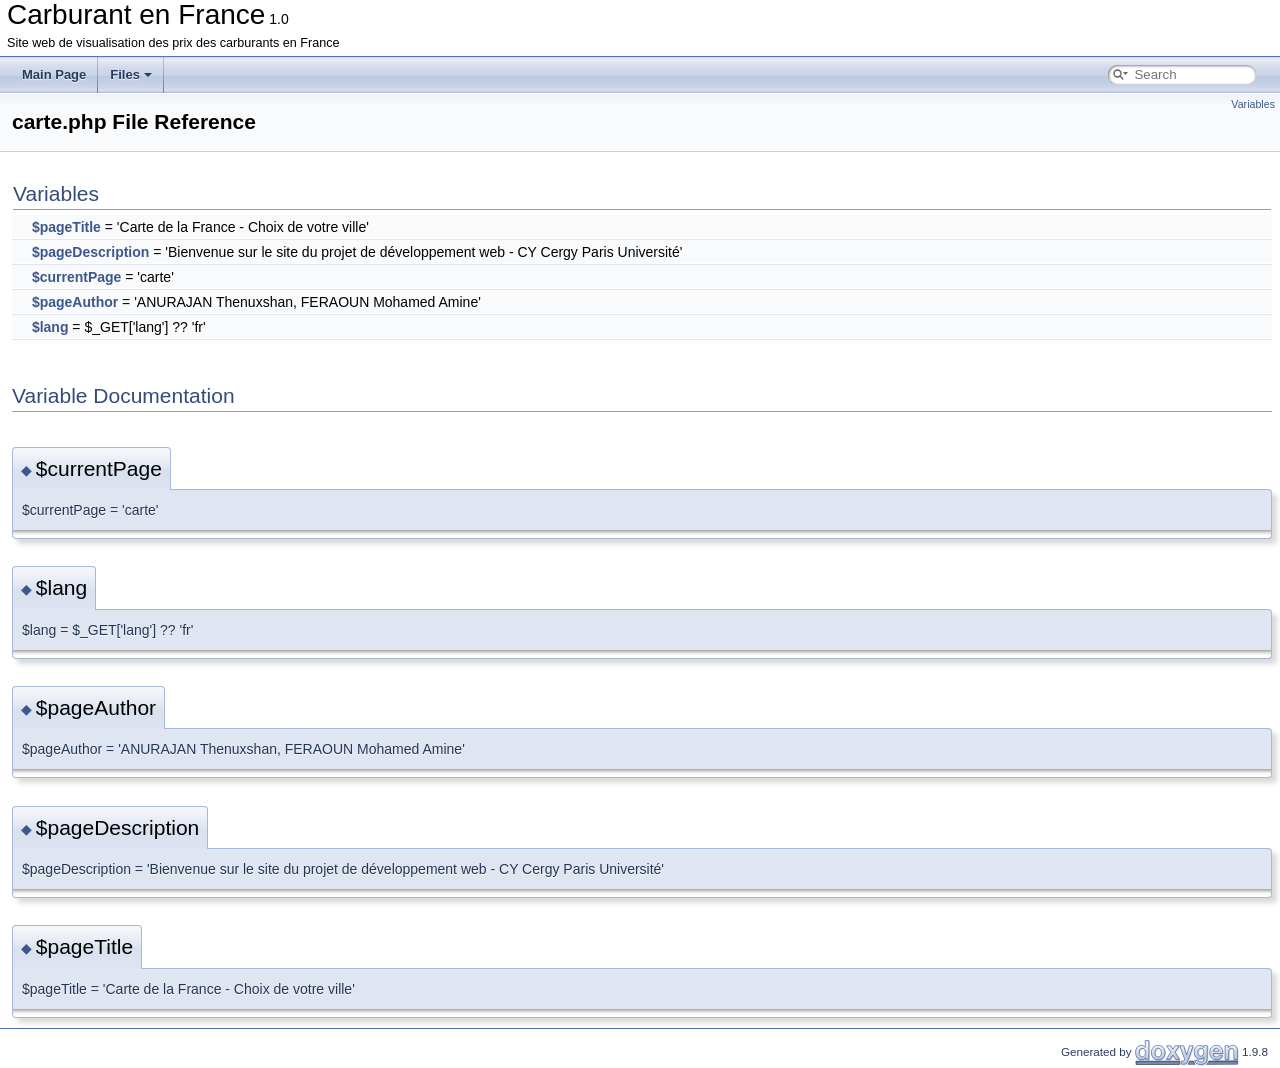
==== doc/carte_8php.html @ c93534cd "l'api de carburant a ete ajoute" ====
<!DOCTYPE html PUBLIC "-//W3C//DTD XHTML 1.0 Transitional//EN" "https://www.w3.org/TR/xhtml1/DTD/xhtml1-transitional.dtd">
<html xmlns="http://www.w3.org/1999/xhtml" lang="en-US">
<head>
<meta http-equiv="Content-Type" content="text/xhtml;charset=UTF-8"/>
<meta http-equiv="X-UA-Compatible" content="IE=11"/>
<meta name="generator" content="Doxygen 1.9.8"/>
<meta name="viewport" content="width=device-width, initial-scale=1"/>
<title>Carburant en France: carte.php File Reference</title>
<link href="tabs.css" rel="stylesheet" type="text/css"/>
<script type="text/javascript" src="jquery.js"></script>
<script type="text/javascript" src="dynsections.js"></script>
<link href="search/search.css" rel="stylesheet" type="text/css"/>
<script type="text/javascript" src="search/searchdata.js"></script>
<script type="text/javascript" src="search/search.js"></script>
<link href="doxygen.css" rel="stylesheet" type="text/css" />
</head>
<body>
<div id="top"><!-- do not remove this div, it is closed by doxygen! -->
<div id="titlearea">
<table cellspacing="0" cellpadding="0">
 <tbody>
 <tr id="projectrow">
  <td id="projectalign">
   <div id="projectname">Carburant en France<span id="projectnumber">&#160;1.0</span>
   </div>
   <div id="projectbrief">Site web de visualisation des prix des carburants en France</div>
  </td>
 </tr>
 </tbody>
</table>
</div>
<!-- end header part -->
<!-- Generated by Doxygen 1.9.8 -->
<script type="text/javascript">
/* @license magnet:?xt=urn:btih:d3d9a9a6595521f9666a5e94cc830dab83b65699&amp;dn=expat.txt MIT */
var searchBox = new SearchBox("searchBox", "search/",'.html');
/* @license-end */
</script>
<script type="text/javascript" src="menudata.js"></script>
<script type="text/javascript" src="menu.js"></script>
<script type="text/javascript">
/* @license magnet:?xt=urn:btih:d3d9a9a6595521f9666a5e94cc830dab83b65699&amp;dn=expat.txt MIT */
$(function() {
  initMenu('',true,false,'search.php','Search');
  $(document).ready(function() { init_search(); });
});
/* @license-end */
</script>
<div id="main-nav"></div>
<!-- window showing the filter options -->
<div id="MSearchSelectWindow"
     onmouseover="return searchBox.OnSearchSelectShow()"
     onmouseout="return searchBox.OnSearchSelectHide()"
     onkeydown="return searchBox.OnSearchSelectKey(event)">
</div>

<!-- iframe showing the search results (closed by default) -->
<div id="MSearchResultsWindow">
<div id="MSearchResults">
<div class="SRPage">
<div id="SRIndex">
<div id="SRResults"></div>
<div class="SRStatus" id="Loading">Loading...</div>
<div class="SRStatus" id="Searching">Searching...</div>
<div class="SRStatus" id="NoMatches">No Matches</div>
</div>
</div>
</div>
</div>

</div><!-- top -->
<div class="header">
  <div class="summary">
<a href="#var-members">Variables</a>  </div>
  <div class="headertitle"><div class="title">carte.php File Reference</div></div>
</div><!--header-->
<div class="contents">
<table class="memberdecls">
<tr class="heading"><td colspan="2"><h2 class="groupheader"><a id="var-members" name="var-members"></a>
Variables</h2></td></tr>
<tr class="memitem:a3a19a3c439125b55fcedd6bb5dbabdcb" id="r_a3a19a3c439125b55fcedd6bb5dbabdcb"><td class="memItemLeft" align="right" valign="top">&#160;</td><td class="memItemRight" valign="bottom"><a class="el" href="carte_8php.html#a3a19a3c439125b55fcedd6bb5dbabdcb">$pageTitle</a> = 'Carte de la France - Choix de votre ville'</td></tr>
<tr class="separator:a3a19a3c439125b55fcedd6bb5dbabdcb"><td class="memSeparator" colspan="2">&#160;</td></tr>
<tr class="memitem:ad99e553417ef14ff3eeffa7d69447823" id="r_ad99e553417ef14ff3eeffa7d69447823"><td class="memItemLeft" align="right" valign="top">&#160;</td><td class="memItemRight" valign="bottom"><a class="el" href="carte_8php.html#ad99e553417ef14ff3eeffa7d69447823">$pageDescription</a> = 'Bienvenue sur le site du projet de développement web - CY Cergy Paris Université'</td></tr>
<tr class="separator:ad99e553417ef14ff3eeffa7d69447823"><td class="memSeparator" colspan="2">&#160;</td></tr>
<tr class="memitem:af64cef3e8e7fe1dc79ff3293c12fb4cb" id="r_af64cef3e8e7fe1dc79ff3293c12fb4cb"><td class="memItemLeft" align="right" valign="top">&#160;</td><td class="memItemRight" valign="bottom"><a class="el" href="carte_8php.html#af64cef3e8e7fe1dc79ff3293c12fb4cb">$currentPage</a> = 'carte'</td></tr>
<tr class="separator:af64cef3e8e7fe1dc79ff3293c12fb4cb"><td class="memSeparator" colspan="2">&#160;</td></tr>
<tr class="memitem:a8e0230cd6dd7430c7016dd91d5f938b5" id="r_a8e0230cd6dd7430c7016dd91d5f938b5"><td class="memItemLeft" align="right" valign="top">&#160;</td><td class="memItemRight" valign="bottom"><a class="el" href="carte_8php.html#a8e0230cd6dd7430c7016dd91d5f938b5">$pageAuthor</a> = 'ANURAJAN Thenuxshan, FERAOUN Mohamed Amine'</td></tr>
<tr class="separator:a8e0230cd6dd7430c7016dd91d5f938b5"><td class="memSeparator" colspan="2">&#160;</td></tr>
<tr class="memitem:a7714b111b644017933931ec69a154102" id="r_a7714b111b644017933931ec69a154102"><td class="memItemLeft" align="right" valign="top">&#160;</td><td class="memItemRight" valign="bottom"><a class="el" href="carte_8php.html#a7714b111b644017933931ec69a154102">$lang</a> = $_GET['lang'] ?? 'fr'</td></tr>
<tr class="separator:a7714b111b644017933931ec69a154102"><td class="memSeparator" colspan="2">&#160;</td></tr>
</table>
<h2 class="groupheader">Variable Documentation</h2>
<a id="af64cef3e8e7fe1dc79ff3293c12fb4cb" name="af64cef3e8e7fe1dc79ff3293c12fb4cb"></a>
<h2 class="memtitle"><span class="permalink"><a href="#af64cef3e8e7fe1dc79ff3293c12fb4cb">&#9670;&#160;</a></span>$currentPage</h2>

<div class="memitem">
<div class="memproto">
      <table class="memname">
        <tr>
          <td class="memname">$currentPage = 'carte'</td>
        </tr>
      </table>
</div><div class="memdoc">

</div>
</div>
<a id="a7714b111b644017933931ec69a154102" name="a7714b111b644017933931ec69a154102"></a>
<h2 class="memtitle"><span class="permalink"><a href="#a7714b111b644017933931ec69a154102">&#9670;&#160;</a></span>$lang</h2>

<div class="memitem">
<div class="memproto">
      <table class="memname">
        <tr>
          <td class="memname">$lang = $_GET['lang'] ?? 'fr'</td>
        </tr>
      </table>
</div><div class="memdoc">

</div>
</div>
<a id="a8e0230cd6dd7430c7016dd91d5f938b5" name="a8e0230cd6dd7430c7016dd91d5f938b5"></a>
<h2 class="memtitle"><span class="permalink"><a href="#a8e0230cd6dd7430c7016dd91d5f938b5">&#9670;&#160;</a></span>$pageAuthor</h2>

<div class="memitem">
<div class="memproto">
      <table class="memname">
        <tr>
          <td class="memname">$pageAuthor = 'ANURAJAN Thenuxshan, FERAOUN Mohamed Amine'</td>
        </tr>
      </table>
</div><div class="memdoc">

</div>
</div>
<a id="ad99e553417ef14ff3eeffa7d69447823" name="ad99e553417ef14ff3eeffa7d69447823"></a>
<h2 class="memtitle"><span class="permalink"><a href="#ad99e553417ef14ff3eeffa7d69447823">&#9670;&#160;</a></span>$pageDescription</h2>

<div class="memitem">
<div class="memproto">
      <table class="memname">
        <tr>
          <td class="memname">$pageDescription = 'Bienvenue sur le site du projet de développement web - CY Cergy Paris Université'</td>
        </tr>
      </table>
</div><div class="memdoc">

</div>
</div>
<a id="a3a19a3c439125b55fcedd6bb5dbabdcb" name="a3a19a3c439125b55fcedd6bb5dbabdcb"></a>
<h2 class="memtitle"><span class="permalink"><a href="#a3a19a3c439125b55fcedd6bb5dbabdcb">&#9670;&#160;</a></span>$pageTitle</h2>

<div class="memitem">
<div class="memproto">
      <table class="memname">
        <tr>
          <td class="memname">$pageTitle = 'Carte de la France - Choix de votre ville'</td>
        </tr>
      </table>
</div><div class="memdoc">

</div>
</div>
</div><!-- contents -->
<!-- start footer part -->
<hr class="footer"/><address class="footer"><small>
Generated by&#160;<a href="https://www.doxygen.org/index.html"><img class="footer" src="doxygen.svg" width="104" height="31" alt="doxygen"/></a> 1.9.8
</small></address>
</body>
</html>
---- doc/tabs.css ----
.sm{position:relative;z-index:9999}.sm,.sm ul,.sm li{display:block;list-style:none;margin:0;padding:0;line-height:normal;direction:ltr;text-align:left;-webkit-tap-highlight-color:rgba(0,0,0,0)}.sm-rtl,.sm-rtl ul,.sm-rtl li{direction:rtl;text-align:right}.sm>li>h1,.sm>li>h2,.sm>li>h3,.sm>li>h4,.sm>li>h5,.sm>li>h6{margin:0;padding:0}.sm ul{display:none}.sm li,.sm a{position:relative}.sm a{display:block}.sm a.disabled{cursor:not-allowed}.sm:after{content:"\00a0";display:block;height:0;font:0px/0 serif;clear:both;visibility:hidden;overflow:hidden}.sm,.sm *,.sm *:before,.sm *:after{-moz-box-sizing:border-box;-webkit-box-sizing:border-box;box-sizing:border-box}.main-menu-btn{position:relative;display:inline-block;width:36px;height:36px;text-indent:36px;margin-left:8px;white-space:nowrap;overflow:hidden;cursor:pointer;-webkit-tap-highlight-color:rgba(0,0,0,0)}.main-menu-btn-icon,.main-menu-btn-icon:before,.main-menu-btn-icon:after{position:absolute;top:50%;left:2px;height:2px;width:24px;background:var(--nav-menu-button-color);-webkit-transition:all 0.25s;transition:all 0.25s}.main-menu-btn-icon:before{content:'';top:-7px;left:0}.main-menu-btn-icon:after{content:'';top:7px;left:0}#main-menu-state:checked~.main-menu-btn .main-menu-btn-icon{height:0}#main-menu-state:checked~.main-menu-btn .main-menu-btn-icon:before{top:0;-webkit-transform:rotate(-45deg);transform:rotate(-45deg)}#main-menu-state:checked~.main-menu-btn .main-menu-btn-icon:after{top:0;-webkit-transform:rotate(45deg);transform:rotate(45deg)}#main-menu-state{position:absolute;width:1px;height:1px;margin:-1px;border:0;padding:0;overflow:hidden;clip:rect(1px, 1px, 1px, 1px)}#main-menu-state:not(:checked)~#main-menu{display:none}#main-menu-state:checked~#main-menu{display:block}@media (min-width: 768px){.main-menu-btn{position:absolute;top:-99999px}#main-menu-state:not(:checked)~#main-menu{display:block}}.sm-dox{background-image:var(--nav-gradient-image)}.sm-dox a,.sm-dox a:focus,.sm-dox a:hover,.sm-dox a:active{padding:0px 12px;padding-right:43px;font-family:var(--font-family-nav);font-size:13px;font-weight:bold;line-height:36px;text-decoration:none;text-shadow:var(--nav-text-normal-shadow);color:var(--nav-text-normal-color);outline:none}.sm-dox a:hover{background-image:var(--nav-gradient-active-image);background-repeat:repeat-x;color:var(--nav-text-hover-color);text-shadow:var(--nav-text-hover-shadow)}.sm-dox a.current{color:#D23600}.sm-dox a.disabled{color:#bbb}.sm-dox a span.sub-arrow{position:absolute;top:50%;margin-top:-14px;left:auto;right:3px;width:28px;height:28px;overflow:hidden;font:bold 12px/28px monospace !important;text-align:center;text-shadow:none;background:var(--nav-menu-toggle-color);border-radius:5px}.sm-dox a span.sub-arrow:before{display:block;content:'+'}.sm-dox a.highlighted span.sub-arrow:before{display:block;content:'-'}.sm-dox>li:first-child>a,.sm-dox>li:first-child>:not(ul) a{border-radius:5px 5px 0 0}.sm-dox>li:last-child>a,.sm-dox>li:last-child>*:not(ul) a,.sm-dox>li:last-child>ul,.sm-dox>li:last-child>ul>li:last-child>a,.sm-dox>li:last-child>ul>li:last-child>*:not(ul) a,.sm-dox>li:last-child>ul>li:last-child>ul,.sm-dox>li:last-child>ul>li:last-child>ul>li:last-child>a,.sm-dox>li:last-child>ul>li:last-child>ul>li:last-child>*:not(ul) a,.sm-dox>li:last-child>ul>li:last-child>ul>li:last-child>ul,.sm-dox>li:last-child>ul>li:last-child>ul>li:last-child>ul>li:last-child>a,.sm-dox>li:last-child>ul>li:last-child>ul>li:last-child>ul>li:last-child>*:not(ul) a,.sm-dox>li:last-child>ul>li:last-child>ul>li:last-child>ul>li:last-child>ul,.sm-dox>li:last-child>ul>li:last-child>ul>li:last-child>ul>li:last-child>ul>li:last-child>a,.sm-dox>li:last-child>ul>li:last-child>ul>li:last-child>ul>li:last-child>ul>li:last-child>*:not(ul) a,.sm-dox>li:last-child>ul>li:last-child>ul>li:last-child>ul>li:last-child>ul>li:last-child>ul{border-radius:0 0 5px 5px}.sm-dox>li:last-child>a.highlighted,.sm-dox>li:last-child>*:not(ul) a.highlighted,.sm-dox>li:last-child>ul>li:last-child>a.highlighted,.sm-dox>li:last-child>ul>li:last-child>*:not(ul) a.highlighted,.sm-dox>li:last-child>ul>li:last-child>ul>li:last-child>a.highlighted,.sm-dox>li:last-child>ul>li:last-child>ul>li:last-child>*:not(ul) a.highlighted,.sm-dox>li:last-child>ul>li:last-child>ul>li:last-child>ul>li:last-child>a.highlighted,.sm-dox>li:last-child>ul>li:last-child>ul>li:last-child>ul>li:last-child>*:not(ul) a.highlighted,.sm-dox>li:last-child>ul>li:last-child>ul>li:last-child>ul>li:last-child>ul>li:last-child>a.highlighted,.sm-dox>li:last-child>ul>li:last-child>ul>li:last-child>ul>li:last-child>ul>li:last-child>*:not(ul) a.highlighted{border-radius:0}.sm-dox ul{background:var(--nav-menu-background-color)}.sm-dox ul a,.sm-dox ul a:focus,.sm-dox ul a:hover,.sm-dox ul a:active{font-size:12px;border-left:8px solid transparent;line-height:36px;text-shadow:none;background-color:var(--nav-menu-background-color);background-image:none}.sm-dox ul a:hover{background-image:var(--nav-gradient-active-image);background-repeat:repeat-x;color:var(--nav-text-hover-color);text-shadow:0px 1px 1px #000}.sm-dox ul ul a,.sm-dox ul ul a:hover,.sm-dox ul ul a:focus,.sm-dox ul ul a:active{border-left:16px solid transparent}.sm-dox ul ul ul a,.sm-dox ul ul ul a:hover,.sm-dox ul ul ul a:focus,.sm-dox ul ul ul a:active{border-left:24px solid transparent}.sm-dox ul ul ul ul a,.sm-dox ul ul ul ul a:hover,.sm-dox ul ul ul ul a:focus,.sm-dox ul ul ul ul a:active{border-left:32px solid transparent}.sm-dox ul ul ul ul ul a,.sm-dox ul ul ul ul ul a:hover,.sm-dox ul ul ul ul ul a:focus,.sm-dox ul ul ul ul ul a:active{border-left:40px solid transparent}@media (min-width: 768px){.sm-dox ul{position:absolute;width:12em}.sm-dox li{float:left}.sm-dox.sm-rtl li{float:right}.sm-dox ul li,.sm-dox.sm-rtl ul li,.sm-dox.sm-vertical li{float:none}.sm-dox a{white-space:nowrap}.sm-dox ul a,.sm-dox.sm-vertical a{white-space:normal}.sm-dox .sm-nowrap>li>a,.sm-dox .sm-nowrap>li>:not(ul) a{white-space:nowrap}.sm-dox{padding:0 10px;background-image:var(--nav-gradient-image);line-height:36px}.sm-dox a span.sub-arrow{top:50%;margin-top:-2px;right:12px;width:0;height:0;border-width:4px;border-style:solid dashed dashed dashed;border-color:var(--nav-text-normal-color) transparent transparent transparent;background:transparent;border-radius:0}.sm-dox a,.sm-dox a:focus,.sm-dox a:active,.sm-dox a:hover,.sm-dox a.highlighted{padding:0px 12px;background-image:var(--nav-separator-image);background-repeat:no-repeat;background-position:right;border-radius:0 !important}.sm-dox a:hover{background-image:var(--nav-gradient-active-image);background-repeat:repeat-x;color:var(--nav-text-hover-color);text-shadow:var(--nav-text-hover-shadow)}.sm-dox a:hover span.sub-arrow{border-color:var(--nav-text-hover-color) transparent transparent transparent}.sm-dox a.has-submenu{padding-right:24px}.sm-dox li{border-top:0}.sm-dox>li>ul:before,.sm-dox>li>ul:after{content:'';position:absolute;top:-18px;left:30px;width:0;height:0;overflow:hidden;border-width:9px;border-style:dashed dashed solid dashed;border-color:transparent transparent #bbb transparent}.sm-dox>li>ul:after{top:-16px;left:31px;border-width:8px;border-color:transparent transparent var(--nav-menu-background-color) transparent}.sm-dox ul{border:1px solid #bbb;padding:5px 0;background:var(--nav-menu-background-color);border-radius:5px !important;box-shadow:0 5px 9px rgba(0,0,0,0.2)}.sm-dox ul a span.sub-arrow{right:8px;top:50%;margin-top:-5px;border-width:5px;border-color:transparent transparent transparent var(--nav-menu-foreground-color);border-style:dashed dashed dashed solid}.sm-dox ul a,.sm-dox ul a:hover,.sm-dox ul a:focus,.sm-dox ul a:active,.sm-dox ul a.highlighted{color:var(--nav-menu-foreground-color);background-image:none;border:0 !important;color:var(--nav-menu-foreground-color);background-image:none}.sm-dox ul a:hover{background-image:var(--nav-gradient-active-image);background-repeat:repeat-x;color:var(--nav-text-hover-color);text-shadow:var(--nav-text-hover-shadow)}.sm-dox ul a:hover span.sub-arrow{border-color:transparent transparent transparent var(--nav-text-hover-color)}.sm-dox span.scroll-up,.sm-dox span.scroll-down{position:absolute;display:none;visibility:hidden;overflow:hidden;background:var(--nav-menu-background-color);height:36px}.sm-dox span.scroll-up:hover,.sm-dox span.scroll-down:hover{background:#eee}.sm-dox span.scroll-up:hover span.scroll-up-arrow,.sm-dox span.scroll-up:hover span.scroll-down-arrow{border-color:transparent transparent #D23600 transparent}.sm-dox span.scroll-down:hover span.scroll-down-arrow{border-color:#D23600 transparent transparent transparent}.sm-dox span.scroll-up-arrow,.sm-dox span.scroll-down-arrow{position:absolute;top:0;left:50%;margin-left:-6px;width:0;height:0;overflow:hidden;border-width:6px;border-style:dashed dashed solid dashed;border-color:transparent transparent var(--nav-menu-foreground-color) transparent}.sm-dox span.scroll-down-arrow{top:8px;border-style:solid dashed dashed dashed;border-color:var(--nav-menu-foreground-color) transparent transparent transparent}.sm-dox.sm-rtl a.has-submenu{padding-right:12px;padding-left:24px}.sm-dox.sm-rtl a span.sub-arrow{right:auto;left:12px}.sm-dox.sm-rtl.sm-vertical a.has-submenu{padding:10px 20px}.sm-dox.sm-rtl.sm-vertical a span.sub-arrow{right:auto;left:8px;border-style:dashed solid dashed dashed;border-color:transparent #555 transparent transparent}.sm-dox.sm-rtl>li>ul:before{left:auto;right:30px}.sm-dox.sm-rtl>li>ul:after{left:auto;right:31px}.sm-dox.sm-rtl ul a.has-submenu{padding:10px 20px !important}.sm-dox.sm-rtl ul a span.sub-arrow{right:auto;left:8px;border-style:dashed solid dashed dashed;border-color:transparent #555 transparent transparent}.sm-dox.sm-vertical{padding:10px 0;border-radius:5px}.sm-dox.sm-vertical a{padding:10px 20px}.sm-dox.sm-vertical a:hover,.sm-dox.sm-vertical a:focus,.sm-dox.sm-vertical a:active,.sm-dox.sm-vertical a.highlighted{background:#fff}.sm-dox.sm-vertical a.disabled{background-image:var(--nav-gradient-image)}.sm-dox.sm-vertical a span.sub-arrow{right:8px;top:50%;margin-top:-5px;border-width:5px;border-style:dashed dashed dashed solid;border-color:transparent transparent transparent #555}.sm-dox.sm-vertical>li>ul:before,.sm-dox.sm-vertical>li>ul:after{display:none}.sm-dox.sm-vertical ul a{padding:10px 20px}.sm-dox.sm-vertical ul a:hover,.sm-dox.sm-vertical ul a:focus,.sm-dox.sm-vertical ul a:active,.sm-dox.sm-vertical ul a.highlighted{background:#eee}.sm-dox.sm-vertical ul a.disabled{background:var(--nav-menu-background-color)}}
---- doc/search/search.css ----
/*---------------- Search Box positioning */

#main-menu > li:last-child {
    /* This <li> object is the parent of the search bar */
    display: flex;
    justify-content: center;
    align-items: center;
    height: 36px;
    margin-right: 1em;
}

/*---------------- Search box styling */

.SRPage * {
    font-weight: normal;
    line-height: normal;
}

dark-mode-toggle {
    margin-left: 5px;
    display: flex;
    float: right;
}

#MSearchBox {
    display: inline-block;
    white-space : nowrap;
    background: var(--search-background-color);
    border-radius: 0.65em;
    box-shadow: var(--search-box-shadow);
    z-index: 102;
}

#MSearchBox .left {
    display: inline-block;
    vertical-align: middle;
    height: 1.4em;
}

#MSearchSelect {
    display: inline-block;
    vertical-align: middle;
    width: 20px;
    height: 19px;
    background-image: var(--search-magnification-select-image);
    margin: 0 0 0 0.3em;
    padding: 0;
}

#MSearchSelectExt {
    display: inline-block;
    vertical-align: middle;
    width: 10px;
    height: 19px;
    background-image: var(--search-magnification-image);
    margin: 0 0 0 0.5em;
    padding: 0;
}


#MSearchField {
    display: inline-block;
    vertical-align: middle;
    width: 7.5em;
    height: 19px;
    margin: 0 0.15em;
    padding: 0;
    line-height: 1em;
    border:none;
    color: var(--search-foreground-color);
    outline: none;
    font-family: var(--font-family-search);
    -webkit-border-radius: 0px;
    border-radius: 0px;
    background: none;
}

@media(hover: none) {
    /* to avoid zooming on iOS */
    #MSearchField {
        font-size: 16px;
    }
}

#MSearchBox .right {
    display: inline-block;
    vertical-align: middle;
    width: 1.4em;
    height: 1.4em;
}

#MSearchClose {
    display: none;
    font-size: inherit;
    background : none;
    border: none;
    margin: 0;
    padding: 0;
    outline: none;

}

#MSearchCloseImg {
    padding: 0.3em;
    margin: 0;
}

.MSearchBoxActive #MSearchField {
    color: var(--search-active-color);
}



/*---------------- Search filter selection */

#MSearchSelectWindow {
    display: none;
    position: absolute;
    left: 0; top: 0;
    border: 1px solid var(--search-filter-border-color);
    background-color: var(--search-filter-background-color);
    z-index: 10001;
    padding-top: 4px;
    padding-bottom: 4px;
    -moz-border-radius: 4px;
    -webkit-border-top-left-radius: 4px;
    -webkit-border-top-right-radius: 4px;
    -webkit-border-bottom-left-radius: 4px;
    -webkit-border-bottom-right-radius: 4px;
    -webkit-box-shadow: 5px 5px 5px rgba(0, 0, 0, 0.15);
}

.SelectItem {
    font: 8pt var(--font-family-search);
    padding-left:  2px;
    padding-right: 12px;
    border: 0px;
}

span.SelectionMark {
    margin-right: 4px;
    font-family: var(--font-family-monospace);
    outline-style: none;
    text-decoration: none;
}

a.SelectItem {
    display: block;
    outline-style: none;
    color: var(--search-filter-foreground-color);
    text-decoration: none;
    padding-left:   6px;
    padding-right: 12px;
}

a.SelectItem:focus,
a.SelectItem:active {
    color: var(--search-filter-foreground-color);
    outline-style: none;
    text-decoration: none;
}

a.SelectItem:hover {
    color: var(--search-filter-highlight-text-color);
    background-color: var(--search-filter-highlight-bg-color);
    outline-style: none;
    text-decoration: none;
    cursor: pointer;
    display: block;
}

/*---------------- Search results window */

iframe#MSearchResults {
    /*width: 60ex;*/
    height: 15em;
}

#MSearchResultsWindow {
    display: none;
    position: absolute;
    left: 0; top: 0;
    border: 1px solid var(--search-results-border-color);
    background-color: var(--search-results-background-color);
    z-index:10000;
    width: 300px;
    height: 400px;
    overflow: auto;
}

/* ----------------------------------- */


#SRIndex {
    clear:both; 
}

.SREntry {
    font-size: 10pt;
    padding-left: 1ex;
}

.SRPage .SREntry {
    font-size: 8pt;
    padding: 1px 5px;
}

div.SRPage {
    margin: 5px 2px;
    background-color: var(--search-results-background-color);
}

.SRChildren {
    padding-left: 3ex; padding-bottom: .5em 
}

.SRPage .SRChildren {
    display: none;
}

.SRSymbol {
    font-weight: bold;
    color: var(--search-results-foreground-color);
    font-family: var(--font-family-search);
    text-decoration: none;
    outline: none;
}

a.SRScope {
    display: block;
    color: var(--search-results-foreground-color);
    font-family: var(--font-family-search);
    font-size: 8pt;
    text-decoration: none;
    outline: none;
}

a.SRSymbol:focus, a.SRSymbol:active,
a.SRScope:focus, a.SRScope:active {
    text-decoration: underline;
}

span.SRScope {
    padding-left: 4px;
    font-family: var(--font-family-search);
}

.SRPage .SRStatus {
    padding: 2px 5px;
    font-size: 8pt;
    font-style: italic;
    font-family: var(--font-family-search);
}

.SRResult {
    display: none;
}

div.searchresults {
    margin-left: 10px;
    margin-right: 10px;
}

/*---------------- External search page results */

.pages b {
   color: white;
   padding: 5px 5px 3px 5px;
   background-image: var(--nav-gradient-active-image-parent);
   background-repeat: repeat-x;
   text-shadow: 0 1px 1px #000000;
}

.pages {
    line-height: 17px;
    margin-left: 4px;
    text-decoration: none;
}

.hl {
    font-weight: bold;
}

#searchresults {
    margin-bottom: 20px;
}

.searchpages {
    margin-top: 10px;
}
---- doc/doxygen.css ----
/* The standard CSS for doxygen 1.9.8*/

html {
/* page base colors */
--page-background-color: white;
--page-foreground-color: black;
--page-link-color: #3D578C;
--page-visited-link-color: #4665A2;

/* index */
--index-odd-item-bg-color: #F8F9FC;
--index-even-item-bg-color: white;
--index-header-color: black;
--index-separator-color: #A0A0A0;

/* header */
--header-background-color: #F9FAFC;
--header-separator-color: #C4CFE5;
--header-gradient-image: url('nav_h.png');
--group-header-separator-color: #879ECB;
--group-header-color: #354C7B;
--inherit-header-color: gray;

--footer-foreground-color: #2A3D61;
--footer-logo-width: 104px;
--citation-label-color: #334975;
--glow-color: cyan;

--title-background-color: white;
--title-separator-color: #5373B4;
--directory-separator-color: #9CAFD4;
--separator-color: #4A6AAA;

--blockquote-background-color: #F7F8FB;
--blockquote-border-color: #9CAFD4;

--scrollbar-thumb-color: #9CAFD4;
--scrollbar-background-color: #F9FAFC;

--icon-background-color: #728DC1;
--icon-foreground-color: white;
--icon-doc-image: url('doc.svg');
--icon-folder-open-image: url('folderopen.svg');
--icon-folder-closed-image: url('folderclosed.svg');

/* brief member declaration list */
--memdecl-background-color: #F9FAFC;
--memdecl-separator-color: #DEE4F0;
--memdecl-foreground-color: #555;
--memdecl-template-color: #4665A2;

/* detailed member list */
--memdef-border-color: #A8B8D9;
--memdef-title-background-color: #E2E8F2;
--memdef-title-gradient-image: url('nav_f.png');
--memdef-proto-background-color: #DFE5F1;
--memdef-proto-text-color: #253555;
--memdef-proto-text-shadow: 0px 1px 1px rgba(255, 255, 255, 0.9);
--memdef-doc-background-color: white;
--memdef-param-name-color: #602020;
--memdef-template-color: #4665A2;

/* tables */
--table-cell-border-color: #2D4068;
--table-header-background-color: #374F7F;
--table-header-foreground-color: #FFFFFF;

/* labels */
--label-background-color: #728DC1;
--label-left-top-border-color: #5373B4;
--label-right-bottom-border-color: #C4CFE5;
--label-foreground-color: white;

/** navigation bar/tree/menu */
--nav-background-color: #F9FAFC;
--nav-foreground-color: #364D7C;
--nav-gradient-image: url('tab_b.png');
--nav-gradient-hover-image: url('tab_h.png');
--nav-gradient-active-image: url('tab_a.png');
--nav-gradient-active-image-parent: url("../tab_a.png");
--nav-separator-image: url('tab_s.png');
--nav-breadcrumb-image: url('bc_s.png');
--nav-breadcrumb-border-color: #C2CDE4;
--nav-splitbar-image: url('splitbar.png');
--nav-font-size-level1: 13px;
--nav-font-size-level2: 10px;
--nav-font-size-level3: 9px;
--nav-text-normal-color: #283A5D;
--nav-text-hover-color: white;
--nav-text-active-color: white;
--nav-text-normal-shadow: 0px 1px 1px rgba(255, 255, 255, 0.9);
--nav-text-hover-shadow: 0px 1px 1px rgba(0, 0, 0, 1.0);
--nav-text-active-shadow: 0px 1px 1px rgba(0, 0, 0, 1.0);
--nav-menu-button-color: #364D7C;
--nav-menu-background-color: white;
--nav-menu-foreground-color: #555555;
--nav-menu-toggle-color: rgba(255, 255, 255, 0.5);
--nav-arrow-color: #9CAFD4;
--nav-arrow-selected-color: #9CAFD4;

/* table of contents */
--toc-background-color: #F4F6FA;
--toc-border-color: #D8DFEE;
--toc-header-color: #4665A2;
--toc-down-arrow-image: url("data:image/svg+xml;utf8,<svg xmlns='http://www.w3.org/2000/svg' version='1.1' height='10px' width='5px' fill='grey'><text x='0' y='5' font-size='10'>&%238595;</text></svg>");

/** search field */
--search-background-color: white;
--search-foreground-color: #909090;
--search-magnification-image: url('mag.svg');
--search-magnification-select-image: url('mag_sel.svg');
--search-active-color: black;
--search-filter-background-color: #F9FAFC;
--search-filter-foreground-color: black;
--search-filter-border-color: #90A5CE;
--search-filter-highlight-text-color: white;
--search-filter-highlight-bg-color: #3D578C;
--search-results-foreground-color: #425E97;
--search-results-background-color: #EEF1F7;
--search-results-border-color: black;
--search-box-shadow: inset 0.5px 0.5px 3px 0px #555;

/** code fragments */
--code-keyword-color: #008000;
--code-type-keyword-color: #604020;
--code-flow-keyword-color: #E08000;
--code-comment-color: #800000;
--code-preprocessor-color: #806020;
--code-string-literal-color: #002080;
--code-char-literal-color: #008080;
--code-xml-cdata-color: black;
--code-vhdl-digit-color: #FF00FF;
--code-vhdl-char-color: #000000;
--code-vhdl-keyword-color: #700070;
--code-vhdl-logic-color: #FF0000;
--code-link-color: #4665A2;
--code-external-link-color: #4665A2;
--fragment-foreground-color: black;
--fragment-background-color: #FBFCFD;
--fragment-border-color: #C4CFE5;
--fragment-lineno-border-color: #00FF00;
--fragment-lineno-background-color: #E8E8E8;
--fragment-lineno-foreground-color: black;
--fragment-lineno-link-fg-color: #4665A2;
--fragment-lineno-link-bg-color: #D8D8D8;
--fragment-lineno-link-hover-fg-color: #4665A2;
--fragment-lineno-link-hover-bg-color: #C8C8C8;
--tooltip-foreground-color: black;
--tooltip-background-color: white;
--tooltip-border-color: gray;
--tooltip-doc-color: grey;
--tooltip-declaration-color: #006318;
--tooltip-link-color: #4665A2;
--tooltip-shadow: 1px 1px 7px gray;
--fold-line-color: #808080;
--fold-minus-image: url('minus.svg');
--fold-plus-image: url('plus.svg');
--fold-minus-image-relpath: url('../../minus.svg');
--fold-plus-image-relpath: url('../../plus.svg');

/** font-family */
--font-family-normal: Roboto,sans-serif;
--font-family-monospace: 'JetBrains Mono',Consolas,Monaco,'Andale Mono','Ubuntu Mono',monospace,fixed;
--font-family-nav: 'Lucida Grande',Geneva,Helvetica,Arial,sans-serif;
--font-family-title: Tahoma,Arial,sans-serif;
--font-family-toc: Verdana,'DejaVu Sans',Geneva,sans-serif;
--font-family-search: Arial,Verdana,sans-serif;
--font-family-icon: Arial,Helvetica;
--font-family-tooltip: Roboto,sans-serif;

}

@media (prefers-color-scheme: dark) {
  html:not(.dark-mode) {
    color-scheme: dark;

/* page base colors */
--page-background-color: black;
--page-foreground-color: #C9D1D9;
--page-link-color: #90A5CE;
--page-visited-link-color: #A3B4D7;

/* index */
--index-odd-item-bg-color: #0B101A;
--index-even-item-bg-color: black;
--index-header-color: #C4CFE5;
--index-separator-color: #334975;

/* header */
--header-background-color: #070B11;
--header-separator-color: #141C2E;
--header-gradient-image: url('nav_hd.png');
--group-header-separator-color: #283A5D;
--group-header-color: #90A5CE;
--inherit-header-color: #A0A0A0;

--footer-foreground-color: #5B7AB7;
--footer-logo-width: 60px;
--citation-label-color: #90A5CE;
--glow-color: cyan;

--title-background-color: #090D16;
--title-separator-color: #354C79;
--directory-separator-color: #283A5D;
--separator-color: #283A5D;

--blockquote-background-color: #101826;
--blockquote-border-color: #283A5D;

--scrollbar-thumb-color: #283A5D;
--scrollbar-background-color: #070B11;

--icon-background-color: #334975;
--icon-foreground-color: #C4CFE5;
--icon-doc-image: url('docd.svg');
--icon-folder-open-image: url('folderopend.svg');
--icon-folder-closed-image: url('folderclosedd.svg');

/* brief member declaration list */
--memdecl-background-color: #0B101A;
--memdecl-separator-color: #2C3F65;
--memdecl-foreground-color: #BBB;
--memdecl-template-color: #7C95C6;

/* detailed member list */
--memdef-border-color: #233250;
--memdef-title-background-color: #1B2840;
--memdef-title-gradient-image: url('nav_fd.png');
--memdef-proto-background-color: #19243A;
--memdef-proto-text-color: #9DB0D4;
--memdef-proto-text-shadow: 0px 1px 1px rgba(0, 0, 0, 0.9);
--memdef-doc-background-color: black;
--memdef-param-name-color: #D28757;
--memdef-template-color: #7C95C6;

/* tables */
--table-cell-border-color: #283A5D;
--table-header-background-color: #283A5D;
--table-header-foreground-color: #C4CFE5;

/* labels */
--label-background-color: #354C7B;
--label-left-top-border-color: #4665A2;
--label-right-bottom-border-color: #283A5D;
--label-foreground-color: #CCCCCC;

/** navigation bar/tree/menu */
--nav-background-color: #101826;
--nav-foreground-color: #364D7C;
--nav-gradient-image: url('tab_bd.png');
--nav-gradient-hover-image: url('tab_hd.png');
--nav-gradient-active-image: url('tab_ad.png');
--nav-gradient-active-image-parent: url("../tab_ad.png");
--nav-separator-image: url('tab_sd.png');
--nav-breadcrumb-image: url('bc_sd.png');
--nav-breadcrumb-border-color: #2A3D61;
--nav-splitbar-image: url('splitbard.png');
--nav-font-size-level1: 13px;
--nav-font-size-level2: 10px;
--nav-font-size-level3: 9px;
--nav-text-normal-color: #B6C4DF;
--nav-text-hover-color: #DCE2EF;
--nav-text-active-color: #DCE2EF;
--nav-text-normal-shadow: 0px 1px 1px black;
--nav-text-hover-shadow: 0px 1px 1px rgba(0, 0, 0, 1.0);
--nav-text-active-shadow: 0px 1px 1px rgba(0, 0, 0, 1.0);
--nav-menu-button-color: #B6C4DF;
--nav-menu-background-color: #05070C;
--nav-menu-foreground-color: #BBBBBB;
--nav-menu-toggle-color: rgba(255, 255, 255, 0.2);
--nav-arrow-color: #334975;
--nav-arrow-selected-color: #90A5CE;

/* table of contents */
--toc-background-color: #151E30;
--toc-border-color: #202E4A;
--toc-header-color: #A3B4D7;
--toc-down-arrow-image: url("data:image/svg+xml;utf8,<svg xmlns='http://www.w3.org/2000/svg' version='1.1' height='10px' width='5px'><text x='0' y='5' font-size='10' fill='grey'>&%238595;</text></svg>");

/** search field */
--search-background-color: black;
--search-foreground-color: #C5C5C5;
--search-magnification-image: url('mag_d.svg');
--search-magnification-select-image: url('mag_seld.svg');
--search-active-color: #C5C5C5;
--search-filter-background-color: #101826;
--search-filter-foreground-color: #90A5CE;
--search-filter-border-color: #7C95C6;
--search-filter-highlight-text-color: #BCC9E2;
--search-filter-highlight-bg-color: #283A5D;
--search-results-background-color: #101826;
--search-results-foreground-color: #90A5CE;
--search-results-border-color: #7C95C6;
--search-box-shadow: inset 0.5px 0.5px 3px 0px #2F436C;

/** code fragments */
--code-keyword-color: #CC99CD;
--code-type-keyword-color: #AB99CD;
--code-flow-keyword-color: #E08000;
--code-comment-color: #717790;
--code-preprocessor-color: #65CABE;
--code-string-literal-color: #7EC699;
--code-char-literal-color: #00E0F0;
--code-xml-cdata-color: #C9D1D9;
--code-vhdl-digit-color: #FF00FF;
--code-vhdl-char-color: #C0C0C0;
--code-vhdl-keyword-color: #CF53C9;
--code-vhdl-logic-color: #FF0000;
--code-link-color: #79C0FF;
--code-external-link-color: #79C0FF;
--fragment-foreground-color: #C9D1D9;
--fragment-background-color: black;
--fragment-border-color: #30363D;
--fragment-lineno-border-color: #30363D;
--fragment-lineno-background-color: black;
--fragment-lineno-foreground-color: #6E7681;
--fragment-lineno-link-fg-color: #6E7681;
--fragment-lineno-link-bg-color: #303030;
--fragment-lineno-link-hover-fg-color: #8E96A1;
--fragment-lineno-link-hover-bg-color: #505050;
--tooltip-foreground-color: #C9D1D9;
--tooltip-background-color: #202020;
--tooltip-border-color: #C9D1D9;
--tooltip-doc-color: #D9E1E9;
--tooltip-declaration-color: #20C348;
--tooltip-link-color: #79C0FF;
--tooltip-shadow: none;
--fold-line-color: #808080;
--fold-minus-image: url('minusd.svg');
--fold-plus-image: url('plusd.svg');
--fold-minus-image-relpath: url('../../minusd.svg');
--fold-plus-image-relpath: url('../../plusd.svg');

/** font-family */
--font-family-normal: Roboto,sans-serif;
--font-family-monospace: 'JetBrains Mono',Consolas,Monaco,'Andale Mono','Ubuntu Mono',monospace,fixed;
--font-family-nav: 'Lucida Grande',Geneva,Helvetica,Arial,sans-serif;
--font-family-title: Tahoma,Arial,sans-serif;
--font-family-toc: Verdana,'DejaVu Sans',Geneva,sans-serif;
--font-family-search: Arial,Verdana,sans-serif;
--font-family-icon: Arial,Helvetica;
--font-family-tooltip: Roboto,sans-serif;

}}
body {
    background-color: var(--page-background-color);
    color: var(--page-foreground-color);
}

body, table, div, p, dl {
	font-weight: 400;
	font-size: 14px;
	font-family: var(--font-family-normal);
	line-height: 22px;
}

/* @group Heading Levels */

.title {
	font-weight: 400;
	font-size: 14px;
	font-family: var(--font-family-normal);
	line-height: 28px;
	font-size: 150%;
	font-weight: bold;
	margin: 10px 2px;
}

h1.groupheader {
	font-size: 150%;
}

h2.groupheader {
	border-bottom: 1px solid var(--group-header-separator-color);
	color: var(--group-header-color);
	font-size: 150%;
	font-weight: normal;
	margin-top: 1.75em;
	padding-top: 8px;
	padding-bottom: 4px;
	width: 100%;
}

h3.groupheader {
	font-size: 100%;
}

h1, h2, h3, h4, h5, h6 {
	-webkit-transition: text-shadow 0.5s linear;
	-moz-transition: text-shadow 0.5s linear;
	-ms-transition: text-shadow 0.5s linear;
	-o-transition: text-shadow 0.5s linear;
	transition: text-shadow 0.5s linear;
	margin-right: 15px;
}

h1.glow, h2.glow, h3.glow, h4.glow, h5.glow, h6.glow {
	text-shadow: 0 0 15px var(--glow-color);
}

dt {
	font-weight: bold;
}

p.startli, p.startdd {
	margin-top: 2px;
}

th p.starttd, th p.intertd, th p.endtd {
        font-size: 100%;
        font-weight: 700;
}

p.starttd {
	margin-top: 0px;
}

p.endli {
	margin-bottom: 0px;
}

p.enddd {
	margin-bottom: 4px;
}

p.endtd {
	margin-bottom: 2px;
}

p.interli {
}

p.interdd {
}

p.intertd {
}

/* @end */

caption {
	font-weight: bold;
}

span.legend {
	font-size: 70%;
	text-align: center;
}

h3.version {
	font-size: 90%;
	text-align: center;
}

div.navtab {
	padding-right: 15px;
	text-align: right;
	line-height: 110%;
}

div.navtab table {
	border-spacing: 0;
}

td.navtab {
	padding-right: 6px;
	padding-left: 6px;
}

td.navtabHL {
	background-image: var(--nav-gradient-active-image);
	background-repeat:repeat-x;
	padding-right: 6px;
	padding-left: 6px;
}

td.navtabHL a, td.navtabHL a:visited {
	color: var(--nav-text-hover-color);
	text-shadow: var(--nav-text-hover-shadow);
}

a.navtab {
	font-weight: bold;
}

div.qindex{
	text-align: center;
	width: 100%;
	line-height: 140%;
	font-size: 130%;
	color: var(--index-separator-color);
}

#main-menu a:focus {
	outline: auto;
	z-index: 10;
	position: relative;
}

dt.alphachar{
	font-size: 180%;
	font-weight: bold;
}

.alphachar a{
	color: var(--index-header-color);
}

.alphachar a:hover, .alphachar a:visited{
	text-decoration: none;
}

.classindex dl {
	padding: 25px;
	column-count:1
}

.classindex dd {
	display:inline-block;
	margin-left: 50px;
	width: 90%;
	line-height: 1.15em;
}

.classindex dl.even {
	background-color: var(--index-even-item-bg-color);
}

.classindex dl.odd {
	background-color: var(--index-odd-item-bg-color);
}

@media(min-width: 1120px) {
	.classindex dl {
		column-count:2
	}
}

@media(min-width: 1320px) {
	.classindex dl {
		column-count:3
	}
}


/* @group Link Styling */

a {
	color: var(--page-link-color);
	font-weight: normal;
	text-decoration: none;
}

.contents a:visited {
	color: var(--page-visited-link-color);
}

a:hover {
	text-decoration: underline;
}

a.el {
	font-weight: bold;
}

a.elRef {
}

a.code, a.code:visited, a.line, a.line:visited {
	color: var(--code-link-color);
}

a.codeRef, a.codeRef:visited, a.lineRef, a.lineRef:visited {
	color: var(--code-external-link-color);
}

a.code.hl_class { /* style for links to class names in code snippets */ }
a.code.hl_struct { /* style for links to struct names in code snippets */ }
a.code.hl_union { /* style for links to union names in code snippets */ }
a.code.hl_interface { /* style for links to interface names in code snippets */ }
a.code.hl_protocol { /* style for links to protocol names in code snippets */ }
a.code.hl_category { /* style for links to category names in code snippets */ }
a.code.hl_exception { /* style for links to exception names in code snippets */ }
a.code.hl_service { /* style for links to service names in code snippets */ }
a.code.hl_singleton { /* style for links to singleton names in code snippets */ }
a.code.hl_concept { /* style for links to concept names in code snippets */ }
a.code.hl_namespace { /* style for links to namespace names in code snippets */ }
a.code.hl_package { /* style for links to package names in code snippets */ }
a.code.hl_define { /* style for links to macro names in code snippets */ }
a.code.hl_function { /* style for links to function names in code snippets */ }
a.code.hl_variable { /* style for links to variable names in code snippets */ }
a.code.hl_typedef { /* style for links to typedef names in code snippets */ }
a.code.hl_enumvalue { /* style for links to enum value names in code snippets */ }
a.code.hl_enumeration { /* style for links to enumeration names in code snippets */ }
a.code.hl_signal { /* style for links to Qt signal names in code snippets */ }
a.code.hl_slot { /* style for links to Qt slot names in code snippets */ }
a.code.hl_friend { /* style for links to friend names in code snippets */ }
a.code.hl_dcop { /* style for links to KDE3 DCOP names in code snippets */ }
a.code.hl_property { /* style for links to property names in code snippets */ }
a.code.hl_event { /* style for links to event names in code snippets */ }
a.code.hl_sequence { /* style for links to sequence names in code snippets */ }
a.code.hl_dictionary { /* style for links to dictionary names in code snippets */ }

/* @end */

dl.el {
	margin-left: -1cm;
}

ul {
  overflow: visible;
}

ul.multicol {
        -moz-column-gap: 1em;
        -webkit-column-gap: 1em;
        column-gap: 1em;
        -moz-column-count: 3;
        -webkit-column-count: 3;
        column-count: 3;
        list-style-type: none;
}

#side-nav ul {
  overflow: visible; /* reset ul rule for scroll bar in GENERATE_TREEVIEW window */
}

#main-nav ul {
  overflow: visible; /* reset ul rule for the navigation bar drop down lists */
}

.fragment {
  text-align: left;
  direction: ltr;
  overflow-x: auto; /*Fixed: fragment lines overlap floating elements*/
  overflow-y: hidden;
}

pre.fragment {
        border: 1px solid var(--fragment-border-color);
        background-color: var(--fragment-background-color);
	color: var(--fragment-foreground-color);
        padding: 4px 6px;
        margin: 4px 8px 4px 2px;
        overflow: auto;
        word-wrap: break-word;
        font-size:  9pt;
        line-height: 125%;
        font-family: var(--font-family-monospace);
        font-size: 105%;
}

div.fragment {
	padding: 0 0 1px 0; /*Fixed: last line underline overlap border*/
	margin: 4px 8px 4px 2px;
	color: var(--fragment-foreground-color);
	background-color: var(--fragment-background-color);
	border: 1px solid var(--fragment-border-color);
}

div.line {
	font-family: var(--font-family-monospace);
        font-size: 13px;
	min-height: 13px;
	line-height: 1.2;
	text-wrap: unrestricted;
	white-space: -moz-pre-wrap; /* Moz */
	white-space: -pre-wrap;     /* Opera 4-6 */
	white-space: -o-pre-wrap;   /* Opera 7 */
	white-space: pre-wrap;      /* CSS3  */
	word-wrap: break-word;      /* IE 5.5+ */
	text-indent: -53px;
	padding-left: 53px;
	padding-bottom: 0px;
	margin: 0px;
	-webkit-transition-property: background-color, box-shadow;
	-webkit-transition-duration: 0.5s;
	-moz-transition-property: background-color, box-shadow;
	-moz-transition-duration: 0.5s;
	-ms-transition-property: background-color, box-shadow;
	-ms-transition-duration: 0.5s;
	-o-transition-property: background-color, box-shadow;
	-o-transition-duration: 0.5s;
	transition-property: background-color, box-shadow;
	transition-duration: 0.5s;
}

div.line:after {
    content:"\000A";
    white-space: pre;
}

div.line.glow {
	background-color: var(--glow-color);
	box-shadow: 0 0 10px var(--glow-color);
}

span.fold {
        margin-left: 5px;
        margin-right: 1px;
        margin-top: 0px;
        margin-bottom: 0px;
        padding: 0px;
	display: inline-block;
	width: 12px;
	height: 12px;
	background-repeat:no-repeat;
        background-position:center;
}

span.lineno {
	padding-right: 4px;
        margin-right: 9px;
	text-align: right;
	border-right: 2px solid var(--fragment-lineno-border-color);
	color: var(--fragment-lineno-foreground-color);
	background-color: var(--fragment-lineno-background-color);
        white-space: pre;
}
span.lineno a, span.lineno a:visited {
	color: var(--fragment-lineno-link-fg-color);
	background-color: var(--fragment-lineno-link-bg-color);
}

span.lineno a:hover {
	color: var(--fragment-lineno-link-hover-fg-color);
	background-color: var(--fragment-lineno-link-hover-bg-color);
}

.lineno {
	-webkit-touch-callout: none;
	-webkit-user-select: none;
	-khtml-user-select: none;
	-moz-user-select: none;
	-ms-user-select: none;
	user-select: none;
}

div.classindex ul {
        list-style: none;
        padding-left: 0;
}

div.classindex span.ai {
        display: inline-block;
}

div.groupHeader {
	margin-left: 16px;
	margin-top: 12px;
	font-weight: bold;
}

div.groupText {
	margin-left: 16px;
	font-style: italic;
}

body {
	color: var(--page-foreground-color);
        margin: 0;
}

div.contents {
	margin-top: 10px;
	margin-left: 12px;
	margin-right: 8px;
}

p.formulaDsp {
	text-align: center;
}

img.dark-mode-visible {
	display: none;
}
img.light-mode-visible {
	display: none;
}

img.formulaDsp {
	
}

img.formulaInl, img.inline {
	vertical-align: middle;
}

div.center {
	text-align: center;
        margin-top: 0px;
        margin-bottom: 0px;
        padding: 0px;
}

div.center img {
	border: 0px;
}

address.footer {
	text-align: right;
	padding-right: 12px;
}

img.footer {
	border: 0px;
	vertical-align: middle;
	width: var(--footer-logo-width);
}

.compoundTemplParams {
	color: var(--memdecl-template-color);
	font-size: 80%;
	line-height: 120%;
}

/* @group Code Colorization */

span.keyword {
	color: var(--code-keyword-color);
}

span.keywordtype {
	color: var(--code-type-keyword-color);
}

span.keywordflow {
	color: var(--code-flow-keyword-color);
}

span.comment {
	color: var(--code-comment-color);
}

span.preprocessor {
	color: var(--code-preprocessor-color);
}

span.stringliteral {
	color: var(--code-string-literal-color);
}

span.charliteral {
	color: var(--code-char-literal-color);
}

span.xmlcdata {
	color: var(--code-xml-cdata-color);
}

span.vhdldigit { 
	color: var(--code-vhdl-digit-color);
}

span.vhdlchar { 
	color: var(--code-vhdl-char-color);
}

span.vhdlkeyword { 
	color: var(--code-vhdl-keyword-color);
}

span.vhdllogic { 
	color: var(--code-vhdl-logic-color);
}

blockquote {
        background-color: var(--blockquote-background-color);
        border-left: 2px solid var(--blockquote-border-color);
        margin: 0 24px 0 4px;
        padding: 0 12px 0 16px;
}

/* @end */

td.tiny {
	font-size: 75%;
}

.dirtab {
	padding: 4px;
	border-collapse: collapse;
	border: 1px solid var(--table-cell-border-color);
}

th.dirtab {
	background-color: var(--table-header-background-color);
	color: var(--table-header-foreground-color);
	font-weight: bold;
}

hr {
	height: 0px;
	border: none;
	border-top: 1px solid var(--separator-color);
}

hr.footer {
	height: 1px;
}

/* @group Member Descriptions */

table.memberdecls {
	border-spacing: 0px;
	padding: 0px;
}

.memberdecls td, .fieldtable tr {
	-webkit-transition-property: background-color, box-shadow;
	-webkit-transition-duration: 0.5s;
	-moz-transition-property: background-color, box-shadow;
	-moz-transition-duration: 0.5s;
	-ms-transition-property: background-color, box-shadow;
	-ms-transition-duration: 0.5s;
	-o-transition-property: background-color, box-shadow;
	-o-transition-duration: 0.5s;
	transition-property: background-color, box-shadow;
	transition-duration: 0.5s;
}

.memberdecls td.glow, .fieldtable tr.glow {
	background-color: var(--glow-color);
	box-shadow: 0 0 15px var(--glow-color);
}

.mdescLeft, .mdescRight,
.memItemLeft, .memItemRight,
.memTemplItemLeft, .memTemplItemRight, .memTemplParams {
	background-color: var(--memdecl-background-color);
	border: none;
	margin: 4px;
	padding: 1px 0 0 8px;
}

.mdescLeft, .mdescRight {
	padding: 0px 8px 4px 8px;
	color: var(--memdecl-foreground-color);
}

.memSeparator {
        border-bottom: 1px solid var(--memdecl-separator-color);
        line-height: 1px;
        margin: 0px;
        padding: 0px;
}

.memItemLeft, .memTemplItemLeft {
        white-space: nowrap;
}

.memItemRight, .memTemplItemRight {
	width: 100%;
}

.memTemplParams {
	color: var(--memdecl-template-color);
        white-space: nowrap;
	font-size: 80%;
}

/* @end */

/* @group Member Details */

/* Styles for detailed member documentation */

.memtitle {
	padding: 8px;
	border-top: 1px solid var(--memdef-border-color);
	border-left: 1px solid var(--memdef-border-color);
	border-right: 1px solid var(--memdef-border-color);
	border-top-right-radius: 4px;
	border-top-left-radius: 4px;
	margin-bottom: -1px;
	background-image: var(--memdef-title-gradient-image);
	background-repeat: repeat-x;
	background-color: var(--memdef-title-background-color);
	line-height: 1.25;
	font-weight: 300;
	float:left;
}

.permalink
{
        font-size: 65%;
        display: inline-block;
        vertical-align: middle;
}

.memtemplate {
	font-size: 80%;
	color: var(--memdef-template-color);
	font-weight: normal;
	margin-left: 9px;
}

.mempage {
	width: 100%;
}

.memitem {
	padding: 0;
	margin-bottom: 10px;
	margin-right: 5px;
        -webkit-transition: box-shadow 0.5s linear;
        -moz-transition: box-shadow 0.5s linear;
        -ms-transition: box-shadow 0.5s linear;
        -o-transition: box-shadow 0.5s linear;
        transition: box-shadow 0.5s linear;
        display: table !important;
        width: 100%;
}

.memitem.glow {
         box-shadow: 0 0 15px var(--glow-color);
}

.memname {
        font-weight: 400;
        margin-left: 6px;
}

.memname td {
	vertical-align: bottom;
}

.memproto, dl.reflist dt {
        border-top: 1px solid var(--memdef-border-color);
        border-left: 1px solid var(--memdef-border-color);
        border-right: 1px solid var(--memdef-border-color);
        padding: 6px 0px 6px 0px;
        color: var(--memdef-proto-text-color);
        font-weight: bold;
        text-shadow: var(--memdef-proto-text-shadow);
        background-color: var(--memdef-proto-background-color);
        box-shadow: 5px 5px 5px rgba(0, 0, 0, 0.15);
        border-top-right-radius: 4px;
}

.overload {
        font-family: var(--font-family-monospace);
	font-size: 65%;
}

.memdoc, dl.reflist dd {
        border-bottom: 1px solid var(--memdef-border-color);
        border-left: 1px solid var(--memdef-border-color);
        border-right: 1px solid var(--memdef-border-color);
        padding: 6px 10px 2px 10px;
        border-top-width: 0;
        background-image:url('nav_g.png');
        background-repeat:repeat-x;
        background-color: var(--memdef-doc-background-color);
        /* opera specific markup */
        border-bottom-left-radius: 4px;
        border-bottom-right-radius: 4px;
        box-shadow: 5px 5px 5px rgba(0, 0, 0, 0.15);
        /* firefox specific markup */
        -moz-border-radius-bottomleft: 4px;
        -moz-border-radius-bottomright: 4px;
        -moz-box-shadow: rgba(0, 0, 0, 0.15) 5px 5px 5px;
        /* webkit specific markup */
        -webkit-border-bottom-left-radius: 4px;
        -webkit-border-bottom-right-radius: 4px;
        -webkit-box-shadow: 5px 5px 5px rgba(0, 0, 0, 0.15);
}

dl.reflist dt {
        padding: 5px;
}

dl.reflist dd {
        margin: 0px 0px 10px 0px;
        padding: 5px;
}

.paramkey {
	text-align: right;
}

.paramtype {
	white-space: nowrap;
}

.paramname {
	color: var(--memdef-param-name-color);
	white-space: nowrap;
}
.paramname em {
	font-style: normal;
}
.paramname code {
        line-height: 14px;
}

.params, .retval, .exception, .tparams {
        margin-left: 0px;
        padding-left: 0px;
}

.params .paramname, .retval .paramname, .tparams .paramname, .exception .paramname {
        font-weight: bold;
        vertical-align: top;
}

.params .paramtype, .tparams .paramtype {
        font-style: italic;
        vertical-align: top;
}

.params .paramdir, .tparams .paramdir {
        font-family: var(--font-family-monospace);
        vertical-align: top;
}

table.mlabels {
	border-spacing: 0px;
}

td.mlabels-left {
	width: 100%;
	padding: 0px;
}

td.mlabels-right {
	vertical-align: bottom;
	padding: 0px;
	white-space: nowrap;
}

span.mlabels {
        margin-left: 8px;
}

span.mlabel {
        background-color: var(--label-background-color);
        border-top:1px solid var(--label-left-top-border-color);
        border-left:1px solid var(--label-left-top-border-color);
        border-right:1px solid var(--label-right-bottom-border-color);
        border-bottom:1px solid var(--label-right-bottom-border-color);
	text-shadow: none;
	color: var(--label-foreground-color);
	margin-right: 4px;
	padding: 2px 3px;
	border-radius: 3px;
	font-size: 7pt;
	white-space: nowrap;
	vertical-align: middle;
}



/* @end */

/* these are for tree view inside a (index) page */

div.directory {
        margin: 10px 0px;
        border-top: 1px solid var(--directory-separator-color);
        border-bottom: 1px solid var(--directory-separator-color);
        width: 100%;
}

.directory table {
        border-collapse:collapse;
}

.directory td {
        margin: 0px;
        padding: 0px;
	vertical-align: top;
}

.directory td.entry {
        white-space: nowrap;
        padding-right: 6px;
	padding-top: 3px;
}

.directory td.entry a {
        outline:none;
}

.directory td.entry a img {
        border: none;
}

.directory td.desc {
        width: 100%;
        padding-left: 6px;
	padding-right: 6px;
	padding-top: 3px;
	border-left: 1px solid rgba(0,0,0,0.05);
}

.directory tr.odd {
	padding-left: 6px;
	background-color: var(--index-odd-item-bg-color);
}

.directory tr.even {
	padding-left: 6px;
	background-color: var(--index-even-item-bg-color);
}

.directory img {
	vertical-align: -30%;
}

.directory .levels {
        white-space: nowrap;
        width: 100%;
        text-align: right;
        font-size: 9pt;
}

.directory .levels span {
        cursor: pointer;
        padding-left: 2px;
        padding-right: 2px;
	color: var(--page-link-color);
}

.arrow {
    color: var(--nav-arrow-color);
    -webkit-user-select: none;
    -khtml-user-select: none;
    -moz-user-select: none;
    -ms-user-select: none;
    user-select: none;
    cursor: pointer;
    font-size: 80%;
    display: inline-block;
    width: 16px;
    height: 22px;
}

.icon {
    font-family: var(--font-family-icon);
    line-height: normal;
    font-weight: bold;
    font-size: 12px;
    height: 14px;
    width: 16px;
    display: inline-block;
    background-color: var(--icon-background-color);
    color: var(--icon-foreground-color);
    text-align: center;
    border-radius: 4px;
    margin-left: 2px;
    margin-right: 2px;
}

.icona {
    width: 24px;
    height: 22px;
    display: inline-block;
}

.iconfopen {
    width: 24px;
    height: 18px;
    margin-bottom: 4px;
    background-image:var(--icon-folder-open-image);
    background-repeat: repeat-y;
    vertical-align:top;
    display: inline-block;
}

.iconfclosed {
    width: 24px;
    height: 18px;
    margin-bottom: 4px;
    background-image:var(--icon-folder-closed-image);
    background-repeat: repeat-y;
    vertical-align:top;
    display: inline-block;
}

.icondoc {
    width: 24px;
    height: 18px;
    margin-bottom: 4px;
    background-image:var(--icon-doc-image);
    background-position: 0px -4px;
    background-repeat: repeat-y;
    vertical-align:top;
    display: inline-block;
}

/* @end */

div.dynheader {
        margin-top: 8px;
	-webkit-touch-callout: none;
	-webkit-user-select: none;
	-khtml-user-select: none;
	-moz-user-select: none;
	-ms-user-select: none;
	user-select: none;
}

address {
	font-style: normal;
	color: var(--footer-foreground-color);
}

table.doxtable caption {
	caption-side: top;
}

table.doxtable {
	border-collapse:collapse;
        margin-top: 4px;
        margin-bottom: 4px;
}

table.doxtable td, table.doxtable th {
	border: 1px solid var(--table-cell-border-color);
	padding: 3px 7px 2px;
}

table.doxtable th {
	background-color: var(--table-header-background-color);
	color: var(--table-header-foreground-color);
	font-size: 110%;
	padding-bottom: 4px;
	padding-top: 5px;
}

table.fieldtable {
        margin-bottom: 10px;
        border: 1px solid var(--memdef-border-color);
        border-spacing: 0px;
        border-radius: 4px;
        box-shadow: 2px 2px 2px rgba(0, 0, 0, 0.15);
}

.fieldtable td, .fieldtable th {
        padding: 3px 7px 2px;
}

.fieldtable td.fieldtype, .fieldtable td.fieldname {
        white-space: nowrap;
        border-right: 1px solid var(--memdef-border-color);
        border-bottom: 1px solid var(--memdef-border-color);
        vertical-align: top;
}

.fieldtable td.fieldname {
        padding-top: 3px;
}

.fieldtable td.fielddoc {
        border-bottom: 1px solid var(--memdef-border-color);
}

.fieldtable td.fielddoc p:first-child {
        margin-top: 0px;
}

.fieldtable td.fielddoc p:last-child {
        margin-bottom: 2px;
}

.fieldtable tr:last-child td {
        border-bottom: none;
}

.fieldtable th {
        background-image: var(--memdef-title-gradient-image);
        background-repeat:repeat-x;
        background-color: var(--memdef-title-background-color);
        font-size: 90%;
        color: var(--memdef-proto-text-color);
        padding-bottom: 4px;
        padding-top: 5px;
        text-align:left;
        font-weight: 400;
        border-top-left-radius: 4px;
        border-top-right-radius: 4px;
        border-bottom: 1px solid var(--memdef-border-color);
}


.tabsearch {
	top: 0px;
	left: 10px;
	height: 36px;
	background-image: var(--nav-gradient-image);
	z-index: 101;
	overflow: hidden;
	font-size: 13px;
}

.navpath ul
{
	font-size: 11px;
	background-image: var(--nav-gradient-image);
	background-repeat:repeat-x;
	background-position: 0 -5px;
	height:30px;
	line-height:30px;
	color:var(--nav-text-normal-color);
	border:solid 1px var(--nav-breadcrumb-border-color);
	overflow:hidden;
	margin:0px;
	padding:0px;
}

.navpath li
{
	list-style-type:none;
	float:left;
	padding-left:10px;
	padding-right:15px;
	background-image:var(--nav-breadcrumb-image);
	background-repeat:no-repeat;
	background-position:right;
	color: var(--nav-foreground-color);
}

.navpath li.navelem a
{
	height:32px;
	display:block;
	text-decoration: none;
	outline: none;
	color: var(--nav-text-normal-color);
	font-family: var(--font-family-nav);
	text-shadow: var(--nav-text-normal-shadow);
	text-decoration: none;
}

.navpath li.navelem a:hover
{
	color: var(--nav-text-hover-color);
	text-shadow: var(--nav-text-hover-shadow);
}

.navpath li.footer
{
        list-style-type:none;
        float:right;
        padding-left:10px;
        padding-right:15px;
        background-image:none;
        background-repeat:no-repeat;
        background-position:right;
        color: var(--footer-foreground-color);
        font-size: 8pt;
}


div.summary
{
	float: right;
	font-size: 8pt;
	padding-right: 5px;
	width: 50%;
	text-align: right;
}

div.summary a
{
	white-space: nowrap;
}

table.classindex
{
        margin: 10px;
        white-space: nowrap;
        margin-left: 3%;
        margin-right: 3%;
        width: 94%;
        border: 0;
        border-spacing: 0;
        padding: 0;
}

div.ingroups
{
	font-size: 8pt;
	width: 50%;
	text-align: left;
}

div.ingroups a
{
	white-space: nowrap;
}

div.header
{
        background-image: var(--header-gradient-image);
        background-repeat:repeat-x;
	background-color: var(--header-background-color);
	margin:  0px;
	border-bottom: 1px solid var(--header-separator-color);
}

div.headertitle
{
	padding: 5px 5px 5px 10px;
}

.PageDocRTL-title div.headertitle {
  text-align: right;
  direction: rtl;
}

dl {
        padding: 0 0 0 0;
}

/* dl.note, dl.warning, dl.attention, dl.pre, dl.post, dl.invariant, dl.deprecated, dl.todo, dl.test, dl.bug, dl.examples */
dl.section {
	margin-left: 0px;
	padding-left: 0px;
}

dl.note {
  margin-left: -7px;
  padding-left: 3px;
  border-left: 4px solid;
  border-color: #D0C000;
}

dl.warning, dl.attention {
  margin-left: -7px;
  padding-left: 3px;
  border-left: 4px solid;
  border-color: #FF0000;
}

dl.pre, dl.post, dl.invariant {
  margin-left: -7px;
  padding-left: 3px;
  border-left: 4px solid;
  border-color: #00D000;
}

dl.deprecated {
  margin-left: -7px;
  padding-left: 3px;
  border-left: 4px solid;
  border-color: #505050;
}

dl.todo {
  margin-left: -7px;
  padding-left: 3px;
  border-left: 4px solid;
  border-color: #00C0E0;
}

dl.test {
  margin-left: -7px;
  padding-left: 3px;
  border-left: 4px solid;
  border-color: #3030E0;
}

dl.bug {
  margin-left: -7px;
  padding-left: 3px;
  border-left: 4px solid;
  border-color: #C08050;
}

dl.section dd {
	margin-bottom: 6px;
}


#projectrow
{
	height: 56px;
}

#projectlogo
{
	text-align: center;
	vertical-align: bottom;
	border-collapse: separate;
}
 
#projectlogo img
{ 
	border: 0px none;
}
 
#projectalign
{
        vertical-align: middle;
        padding-left: 0.5em;
}

#projectname
{
	font-size: 200%;
	font-family: var(--font-family-title);
	margin: 0px;
	padding: 2px 0px;
}

#projectbrief
{
	font-size: 90%;
        font-family: var(--font-family-title);
	margin: 0px;
	padding: 0px;
}

#projectnumber
{
	font-size: 50%;
	font-family: 50% var(--font-family-title);
	margin: 0px;
	padding: 0px;
}

#titlearea
{
	padding: 0px;
	margin: 0px;
	width: 100%;
	border-bottom: 1px solid var(--title-separator-color);
	background-color: var(--title-background-color);
}

.image
{
        text-align: center;
}

.dotgraph
{
        text-align: center;
}

.mscgraph
{
        text-align: center;
}

.plantumlgraph
{
        text-align: center;
}

.diagraph
{
        text-align: center;
}

.caption
{
	font-weight: bold;
}

dl.citelist {
        margin-bottom:50px;
}

dl.citelist dt {
        color:var(--citation-label-color);
        float:left;
        font-weight:bold;
        margin-right:10px;
        padding:5px;
        text-align:right;
        width:52px;
}

dl.citelist dd {
        margin:2px 0 2px 72px;
        padding:5px 0;
}

div.toc {
        padding: 14px 25px;
        background-color: var(--toc-background-color);
        border: 1px solid var(--toc-border-color);
        border-radius: 7px 7px 7px 7px;
        float: right;
        height: auto;
        margin: 0 8px 10px 10px;
        width: 200px;
}

div.toc li {
        background: var(--toc-down-arrow-image) no-repeat scroll 0 5px transparent;
        font: 10px/1.2 var(--font-family-toc);
        margin-top: 5px;
        padding-left: 10px;
        padding-top: 2px;
}

div.toc h3 {
        font: bold 12px/1.2 var(--font-family-toc);
	color: var(--toc-header-color);
        border-bottom: 0 none;
        margin: 0;
}

div.toc ul {
        list-style: none outside none;
        border: medium none;
        padding: 0px;
}

div.toc li.level1 {
        margin-left: 0px;
}

div.toc li.level2 {
        margin-left: 15px;
}

div.toc li.level3 {
        margin-left: 15px;
}

div.toc li.level4 {
        margin-left: 15px;
}

span.emoji {
        /* font family used at the site: https://unicode.org/emoji/charts/full-emoji-list.html
         * font-family: "Noto Color Emoji", "Apple Color Emoji", "Segoe UI Emoji", Times, Symbola, Aegyptus, Code2000, Code2001, Code2002, Musica, serif, LastResort;
         */
}

span.obfuscator {
  display: none;
}

.inherit_header {
        font-weight: bold;
        color: var(--inherit-header-color);
        cursor: pointer;
	-webkit-touch-callout: none;
	-webkit-user-select: none;
	-khtml-user-select: none;
	-moz-user-select: none;
	-ms-user-select: none;
	user-select: none;
}

.inherit_header td {
        padding: 6px 0px 2px 5px;
}

.inherit {
        display: none;
}

tr.heading h2 {
        margin-top: 12px;
        margin-bottom: 4px;
}

/* tooltip related style info */

.ttc {
        position: absolute;
        display: none;
}

#powerTip {
	cursor: default;
	/*white-space: nowrap;*/
        color: var(--tooltip-foreground-color);
	background-color: var(--tooltip-background-color);
	border: 1px solid var(--tooltip-border-color);
	border-radius: 4px 4px 4px 4px;
	box-shadow: var(--tooltip-shadow);
	display: none;
	font-size: smaller;
	max-width: 80%;
	opacity: 0.9;
	padding: 1ex 1em 1em;
	position: absolute;
	z-index: 2147483647;
}

#powerTip div.ttdoc {
        color: var(--tooltip-doc-color);
	font-style: italic;
}

#powerTip div.ttname a {
        font-weight: bold;
}

#powerTip a {
	color: var(--tooltip-link-color);
}

#powerTip div.ttname {
        font-weight: bold;
}

#powerTip div.ttdeci {
        color: var(--tooltip-declaration-color);
}

#powerTip div {
        margin: 0px;
        padding: 0px;
        font-size: 12px;
       	font-family: var(--font-family-tooltip);
	line-height: 16px;
}

#powerTip:before, #powerTip:after {
	content: "";
	position: absolute;
	margin: 0px;
}

#powerTip.n:after,  #powerTip.n:before,
#powerTip.s:after,  #powerTip.s:before,
#powerTip.w:after,  #powerTip.w:before,
#powerTip.e:after,  #powerTip.e:before,
#powerTip.ne:after, #powerTip.ne:before,
#powerTip.se:after, #powerTip.se:before,
#powerTip.nw:after, #powerTip.nw:before,
#powerTip.sw:after, #powerTip.sw:before {
	border: solid transparent;
	content: " ";
	height: 0;
	width: 0;
	position: absolute;
}

#powerTip.n:after,  #powerTip.s:after,
#powerTip.w:after,  #powerTip.e:after,
#powerTip.nw:after, #powerTip.ne:after,
#powerTip.sw:after, #powerTip.se:after {
	border-color: rgba(255, 255, 255, 0);
}

#powerTip.n:before,  #powerTip.s:before,
#powerTip.w:before,  #powerTip.e:before,
#powerTip.nw:before, #powerTip.ne:before,
#powerTip.sw:before, #powerTip.se:before {
	border-color: rgba(128, 128, 128, 0);
}

#powerTip.n:after,  #powerTip.n:before,
#powerTip.ne:after, #powerTip.ne:before,
#powerTip.nw:after, #powerTip.nw:before {
	top: 100%;
}

#powerTip.n:after, #powerTip.ne:after, #powerTip.nw:after {
	border-top-color: var(--tooltip-background-color);
	border-width: 10px;
	margin: 0px -10px;
}
#powerTip.n:before, #powerTip.ne:before, #powerTip.nw:before {
	border-top-color: var(--tooltip-border-color);
	border-width: 11px;
	margin: 0px -11px;
}
#powerTip.n:after, #powerTip.n:before {
	left: 50%;
}

#powerTip.nw:after, #powerTip.nw:before {
	right: 14px;
}

#powerTip.ne:after, #powerTip.ne:before {
	left: 14px;
}

#powerTip.s:after,  #powerTip.s:before,
#powerTip.se:after, #powerTip.se:before,
#powerTip.sw:after, #powerTip.sw:before {
	bottom: 100%;
}

#powerTip.s:after, #powerTip.se:after, #powerTip.sw:after {
	border-bottom-color: var(--tooltip-background-color);
	border-width: 10px;
	margin: 0px -10px;
}

#powerTip.s:before, #powerTip.se:before, #powerTip.sw:before {
	border-bottom-color: var(--tooltip-border-color);
	border-width: 11px;
	margin: 0px -11px;
}

#powerTip.s:after, #powerTip.s:before {
	left: 50%;
}

#powerTip.sw:after, #powerTip.sw:before {
	right: 14px;
}

#powerTip.se:after, #powerTip.se:before {
	left: 14px;
}

#powerTip.e:after, #powerTip.e:before {
	left: 100%;
}
#powerTip.e:after {
	border-left-color: var(--tooltip-border-color);
	border-width: 10px;
	top: 50%;
	margin-top: -10px;
}
#powerTip.e:before {
	border-left-color: var(--tooltip-border-color);
	border-width: 11px;
	top: 50%;
	margin-top: -11px;
}

#powerTip.w:after, #powerTip.w:before {
	right: 100%;
}
#powerTip.w:after {
	border-right-color: var(--tooltip-border-color);
	border-width: 10px;
	top: 50%;
	margin-top: -10px;
}
#powerTip.w:before {
	border-right-color: var(--tooltip-border-color);
	border-width: 11px;
	top: 50%;
	margin-top: -11px;
}

@media print
{
  #top { display: none; }
  #side-nav { display: none; }
  #nav-path { display: none; }
  body { overflow:visible; }
  h1, h2, h3, h4, h5, h6 { page-break-after: avoid; }
  .summary { display: none; }
  .memitem { page-break-inside: avoid; }
  #doc-content
  {
    margin-left:0 !important;
    height:auto !important;
    width:auto !important;
    overflow:inherit;
    display:inline;
  }
}

/* @group Markdown */

table.markdownTable {
	border-collapse:collapse;
        margin-top: 4px;
        margin-bottom: 4px;
}

table.markdownTable td, table.markdownTable th {
	border: 1px solid var(--table-cell-border-color);
	padding: 3px 7px 2px;
}

table.markdownTable tr {
}

th.markdownTableHeadLeft, th.markdownTableHeadRight, th.markdownTableHeadCenter, th.markdownTableHeadNone {
	background-color: var(--table-header-background-color);
	color: var(--table-header-foreground-color);
	font-size: 110%;
	padding-bottom: 4px;
	padding-top: 5px;
}

th.markdownTableHeadLeft, td.markdownTableBodyLeft {
	text-align: left
}

th.markdownTableHeadRight, td.markdownTableBodyRight {
	text-align: right
}

th.markdownTableHeadCenter, td.markdownTableBodyCenter {
	text-align: center
}

tt, code, kbd, samp
{
  display: inline-block;
}
/* @end */

u {
	text-decoration: underline;
}

details>summary {
  list-style-type: none;
}

details > summary::-webkit-details-marker {
    display: none;
}

details>summary::before {
    content: "\25ba";
    padding-right:4px;
    font-size: 80%;
}

details[open]>summary::before {
    content: "\25bc";
    padding-right:4px;
    font-size: 80%;
}

body {
    scrollbar-color: var(--scrollbar-thumb-color) var(--scrollbar-background-color);
}

::-webkit-scrollbar {
        background-color: var(--scrollbar-background-color);
        height: 12px;
        width: 12px;
}
::-webkit-scrollbar-thumb {
        border-radius: 6px;
        box-shadow: inset 0 0 12px 12px var(--scrollbar-thumb-color);
        border: solid 2px transparent;
}
::-webkit-scrollbar-corner {
        background-color: var(--scrollbar-background-color);
}
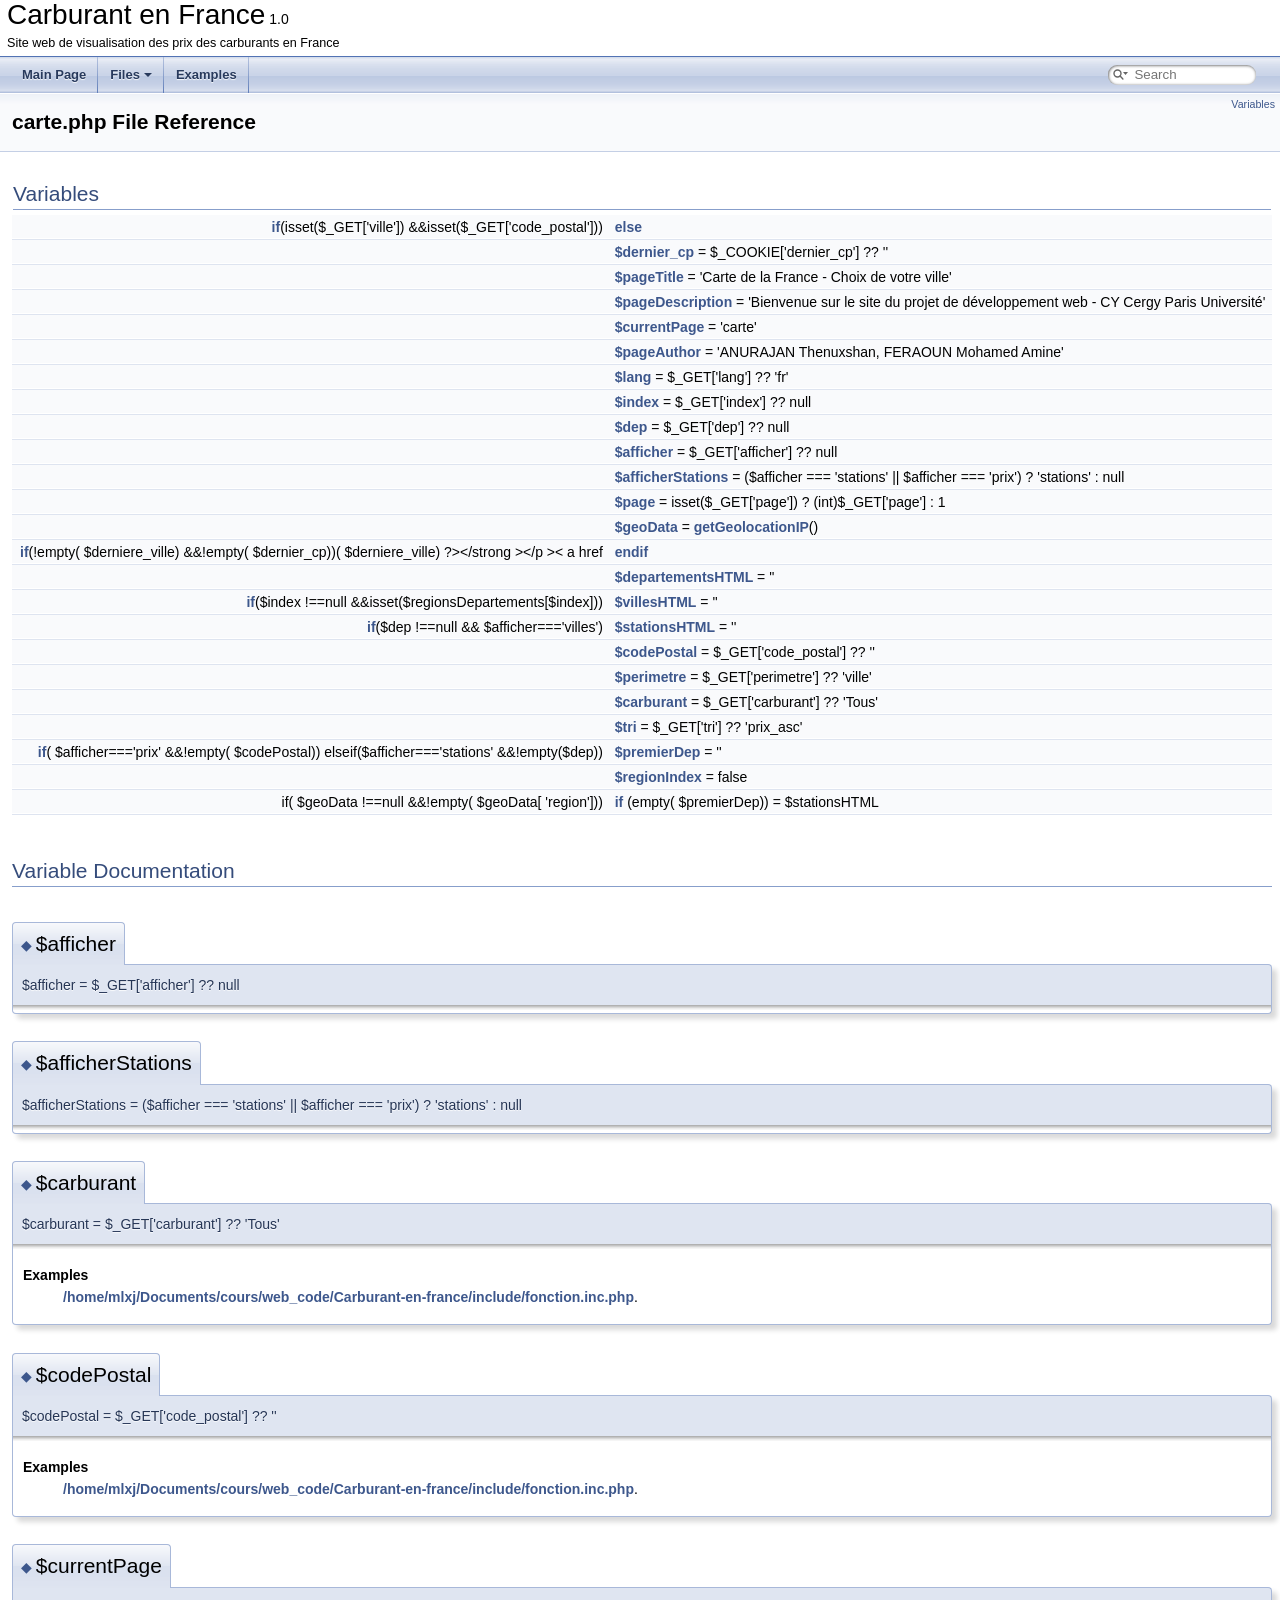
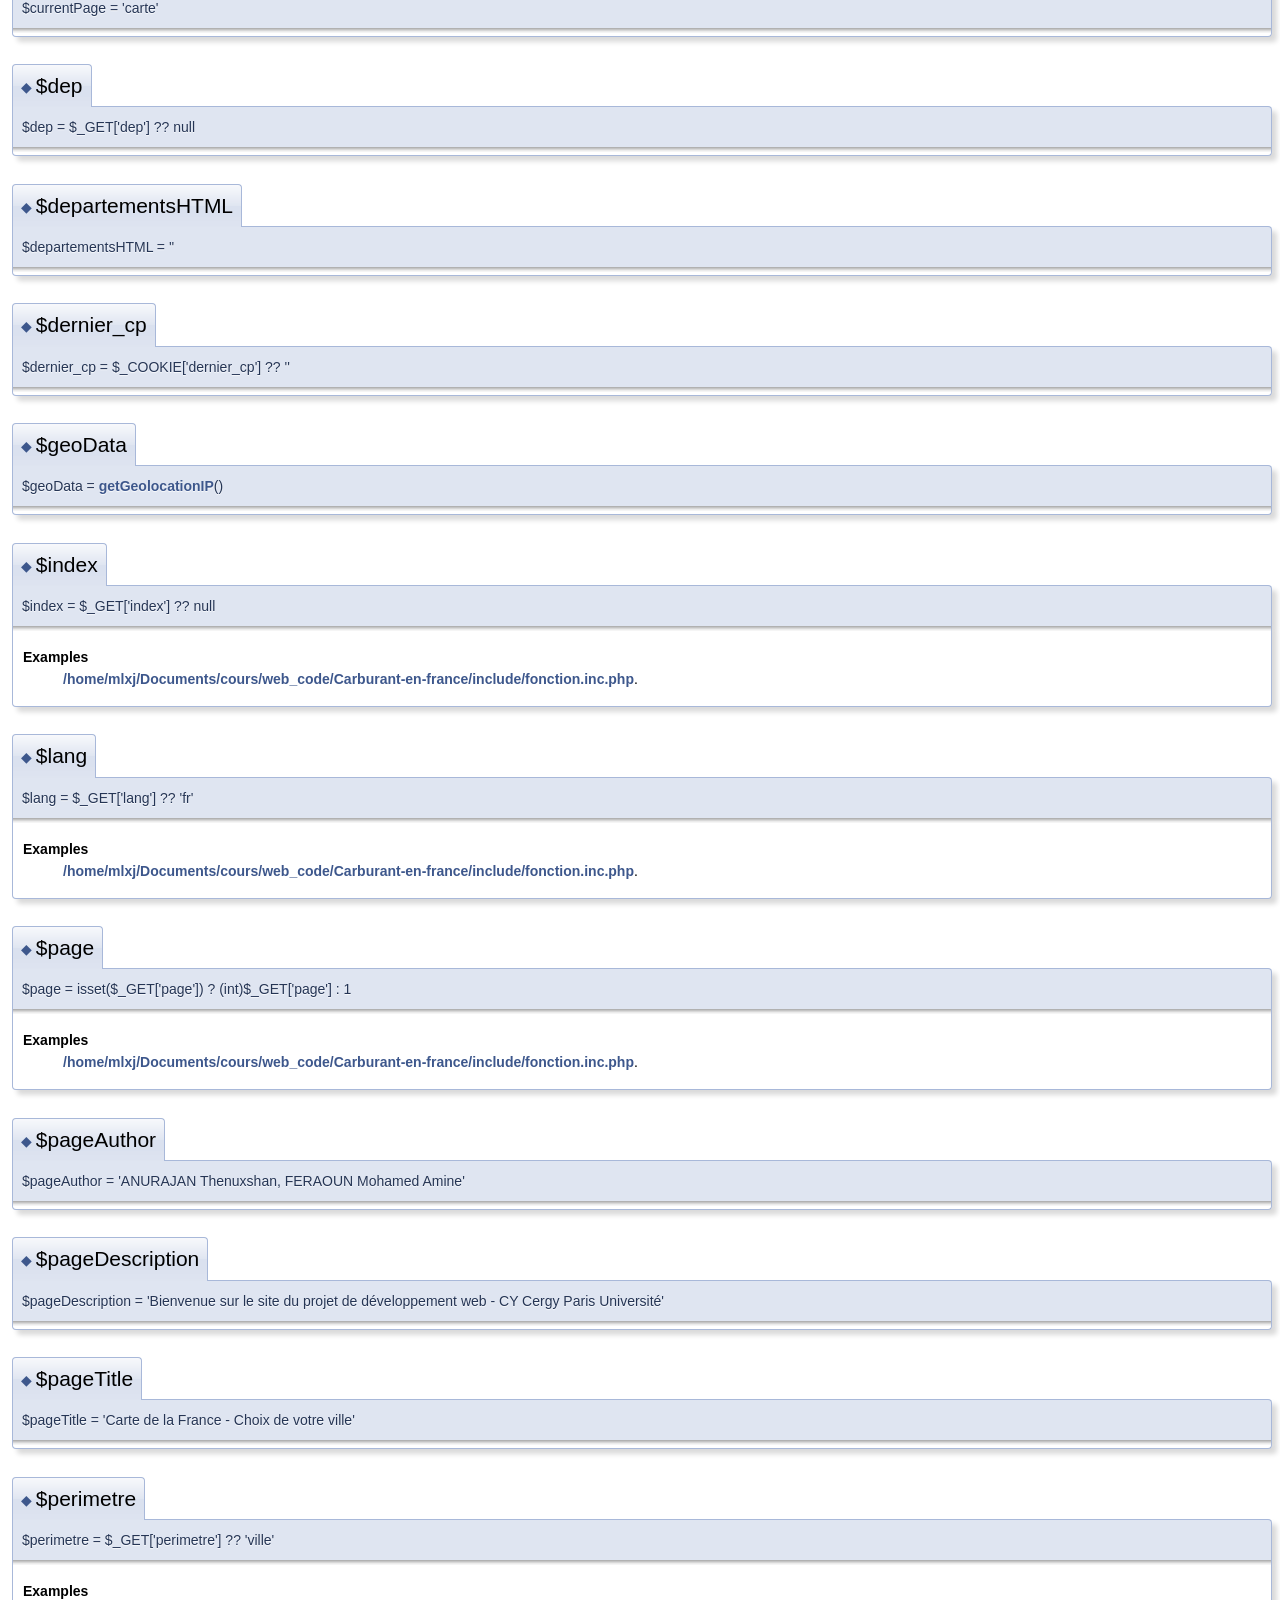
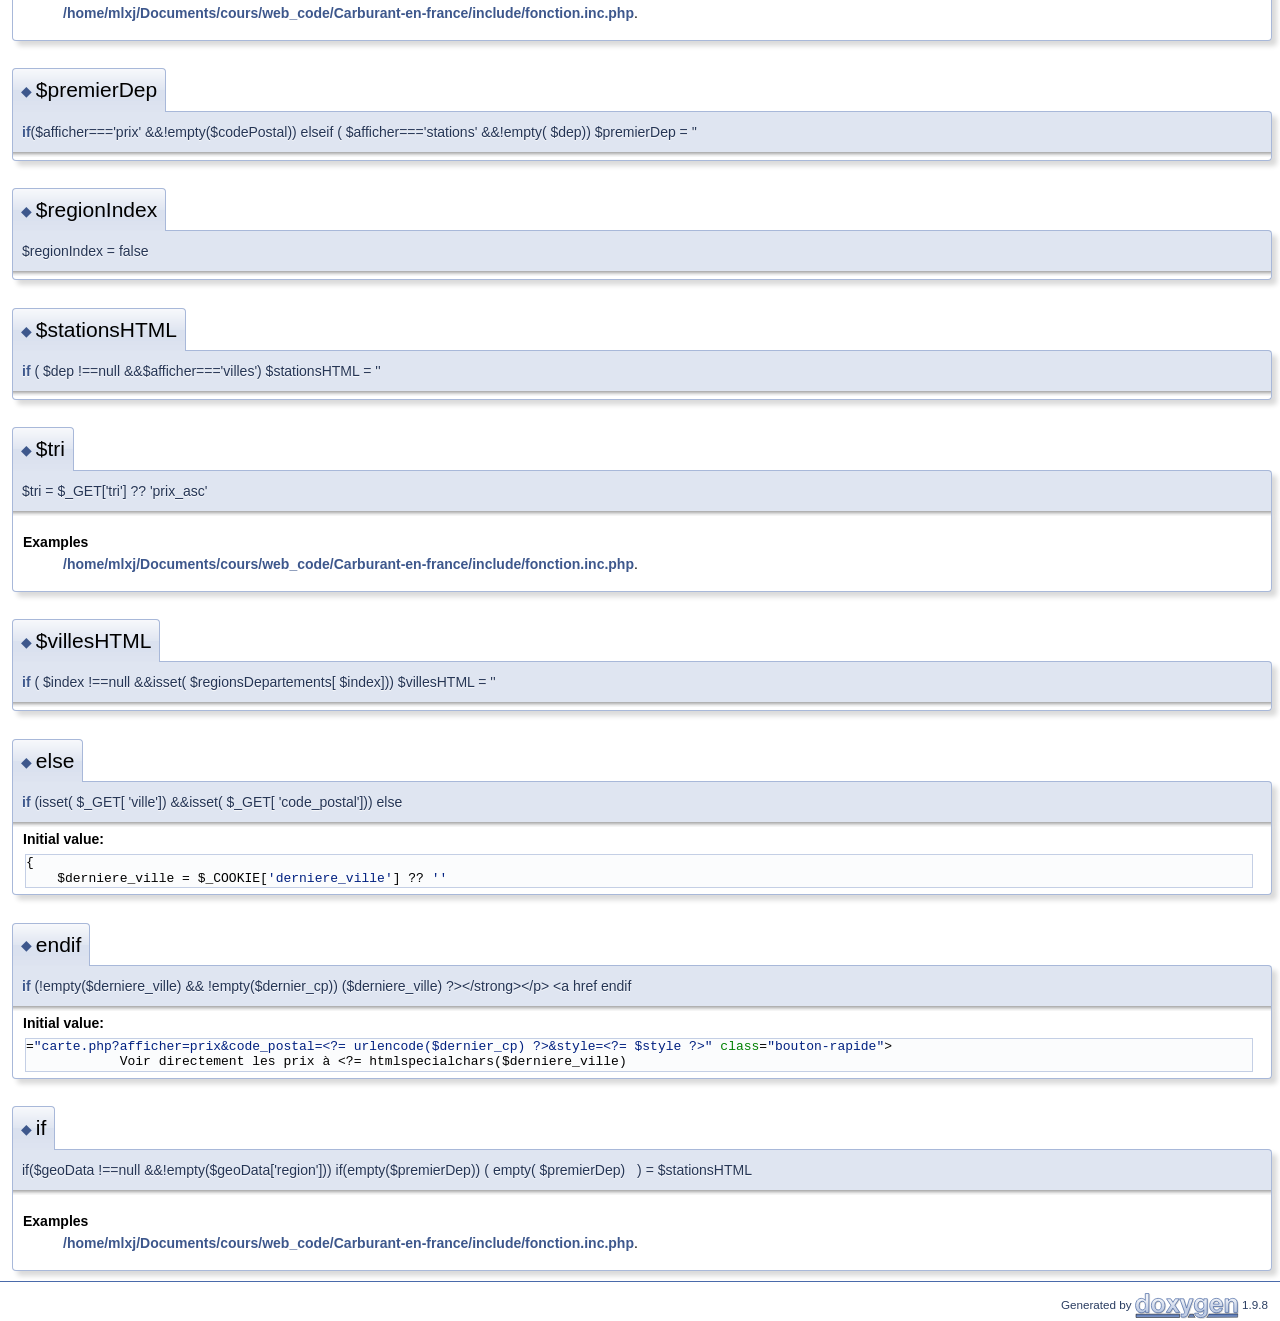
==== commit 8eae935a: "j'ai fait un changement sur les balises du header pour qu'elles soit bien forme en xml" ====
--- a/doc/carte_8php.html
+++ b/doc/carte_8php.html
@@ -78,6 +78,10 @@
 <table class="memberdecls">
 <tr class="heading"><td colspan="2"><h2 class="groupheader"><a id="var-members" name="var-members"></a>
 Variables</h2></td></tr>
+<tr class="memitem:a9580850a2265894ffb19367cdf38739e" id="r_a9580850a2265894ffb19367cdf38739e"><td class="memItemLeft" align="right" valign="top"><a class="el" href="carte_8php.html#a2ae8ea6f4b1cd6be1a8a4a60c31e3b81">if</a>(isset($_GET['ville']) &amp;&amp;isset($_GET['code_postal']))&#160;</td><td class="memItemRight" valign="bottom"><a class="el" href="carte_8php.html#a9580850a2265894ffb19367cdf38739e">else</a></td></tr>
+<tr class="separator:a9580850a2265894ffb19367cdf38739e"><td class="memSeparator" colspan="2">&#160;</td></tr>
+<tr class="memitem:a7f6281c88b64ba76c1f38fca6eb4f682" id="r_a7f6281c88b64ba76c1f38fca6eb4f682"><td class="memItemLeft" align="right" valign="top">&#160;</td><td class="memItemRight" valign="bottom"><a class="el" href="carte_8php.html#a7f6281c88b64ba76c1f38fca6eb4f682">$dernier_cp</a> = $_COOKIE['dernier_cp'] ?? ''</td></tr>
+<tr class="separator:a7f6281c88b64ba76c1f38fca6eb4f682"><td class="memSeparator" colspan="2">&#160;</td></tr>
 <tr class="memitem:a3a19a3c439125b55fcedd6bb5dbabdcb" id="r_a3a19a3c439125b55fcedd6bb5dbabdcb"><td class="memItemLeft" align="right" valign="top">&#160;</td><td class="memItemRight" valign="bottom"><a class="el" href="carte_8php.html#a3a19a3c439125b55fcedd6bb5dbabdcb">$pageTitle</a> = 'Carte de la France - Choix de votre ville'</td></tr>
 <tr class="separator:a3a19a3c439125b55fcedd6bb5dbabdcb"><td class="memSeparator" colspan="2">&#160;</td></tr>
 <tr class="memitem:ad99e553417ef14ff3eeffa7d69447823" id="r_ad99e553417ef14ff3eeffa7d69447823"><td class="memItemLeft" align="right" valign="top">&#160;</td><td class="memItemRight" valign="bottom"><a class="el" href="carte_8php.html#ad99e553417ef14ff3eeffa7d69447823">$pageDescription</a> = 'Bienvenue sur le site du projet de développement web - CY Cergy Paris Université'</td></tr>
@@ -88,8 +92,102 @@
 <tr class="separator:a8e0230cd6dd7430c7016dd91d5f938b5"><td class="memSeparator" colspan="2">&#160;</td></tr>
 <tr class="memitem:a7714b111b644017933931ec69a154102" id="r_a7714b111b644017933931ec69a154102"><td class="memItemLeft" align="right" valign="top">&#160;</td><td class="memItemRight" valign="bottom"><a class="el" href="carte_8php.html#a7714b111b644017933931ec69a154102">$lang</a> = $_GET['lang'] ?? 'fr'</td></tr>
 <tr class="separator:a7714b111b644017933931ec69a154102"><td class="memSeparator" colspan="2">&#160;</td></tr>
+<tr class="memitem:a23e53dfd2b001b81c9946fa05ec90e6f" id="r_a23e53dfd2b001b81c9946fa05ec90e6f"><td class="memItemLeft" align="right" valign="top">&#160;</td><td class="memItemRight" valign="bottom"><a class="el" href="carte_8php.html#a23e53dfd2b001b81c9946fa05ec90e6f">$index</a> = $_GET['index'] ?? null</td></tr>
+<tr class="separator:a23e53dfd2b001b81c9946fa05ec90e6f"><td class="memSeparator" colspan="2">&#160;</td></tr>
+<tr class="memitem:a936918862c904c8ed29f6f1dfd7a1472" id="r_a936918862c904c8ed29f6f1dfd7a1472"><td class="memItemLeft" align="right" valign="top">&#160;</td><td class="memItemRight" valign="bottom"><a class="el" href="carte_8php.html#a936918862c904c8ed29f6f1dfd7a1472">$dep</a> = $_GET['dep'] ?? null</td></tr>
+<tr class="separator:a936918862c904c8ed29f6f1dfd7a1472"><td class="memSeparator" colspan="2">&#160;</td></tr>
+<tr class="memitem:a8e18bfa883a355349e4e0abfd676534e" id="r_a8e18bfa883a355349e4e0abfd676534e"><td class="memItemLeft" align="right" valign="top">&#160;</td><td class="memItemRight" valign="bottom"><a class="el" href="carte_8php.html#a8e18bfa883a355349e4e0abfd676534e">$afficher</a> = $_GET['afficher'] ?? null</td></tr>
+<tr class="separator:a8e18bfa883a355349e4e0abfd676534e"><td class="memSeparator" colspan="2">&#160;</td></tr>
+<tr class="memitem:ab4e979a3074f8dbf0bba9ae6499765c1" id="r_ab4e979a3074f8dbf0bba9ae6499765c1"><td class="memItemLeft" align="right" valign="top">&#160;</td><td class="memItemRight" valign="bottom"><a class="el" href="carte_8php.html#ab4e979a3074f8dbf0bba9ae6499765c1">$afficherStations</a> = ($afficher === 'stations' || $afficher === 'prix') ? 'stations' : null</td></tr>
+<tr class="separator:ab4e979a3074f8dbf0bba9ae6499765c1"><td class="memSeparator" colspan="2">&#160;</td></tr>
+<tr class="memitem:a0a44e6760141442bb439b1ab1395d8ff" id="r_a0a44e6760141442bb439b1ab1395d8ff"><td class="memItemLeft" align="right" valign="top">&#160;</td><td class="memItemRight" valign="bottom"><a class="el" href="carte_8php.html#a0a44e6760141442bb439b1ab1395d8ff">$page</a> = isset($_GET['page']) ? (int)$_GET['page'] : 1</td></tr>
+<tr class="separator:a0a44e6760141442bb439b1ab1395d8ff"><td class="memSeparator" colspan="2">&#160;</td></tr>
+<tr class="memitem:a75f6bf1afc15e06d16b25cf2016a3c98" id="r_a75f6bf1afc15e06d16b25cf2016a3c98"><td class="memItemLeft" align="right" valign="top">&#160;</td><td class="memItemRight" valign="bottom"><a class="el" href="carte_8php.html#a75f6bf1afc15e06d16b25cf2016a3c98">$geoData</a> = <a class="el" href="fonction_8inc_8php.html#a646a62774eafe2a473792c957a440e56">getGeolocationIP</a>()</td></tr>
+<tr class="separator:a75f6bf1afc15e06d16b25cf2016a3c98"><td class="memSeparator" colspan="2">&#160;</td></tr>
+<tr class="memitem:a43e41238fa7f3d10e271b5193d4576e5" id="r_a43e41238fa7f3d10e271b5193d4576e5"><td class="memItemLeft" align="right" valign="top"><a class="el" href="carte_8php.html#a2ae8ea6f4b1cd6be1a8a4a60c31e3b81">if</a>(!empty( $derniere_ville) &amp;&amp;!empty( $dernier_cp))( $derniere_ville) ?&gt;&lt;/strong &gt;&lt;/p &gt;&lt; a href&#160;</td><td class="memItemRight" valign="bottom"><a class="el" href="carte_8php.html#a43e41238fa7f3d10e271b5193d4576e5">endif</a></td></tr>
+<tr class="separator:a43e41238fa7f3d10e271b5193d4576e5"><td class="memSeparator" colspan="2">&#160;</td></tr>
+<tr class="memitem:a13f54fb9719cb8a388c2715bbd9112d8" id="r_a13f54fb9719cb8a388c2715bbd9112d8"><td class="memItemLeft" align="right" valign="top">&#160;</td><td class="memItemRight" valign="bottom"><a class="el" href="carte_8php.html#a13f54fb9719cb8a388c2715bbd9112d8">$departementsHTML</a> = ''</td></tr>
+<tr class="separator:a13f54fb9719cb8a388c2715bbd9112d8"><td class="memSeparator" colspan="2">&#160;</td></tr>
+<tr class="memitem:ae670c67f497f3008d69b0530e4a69ca5" id="r_ae670c67f497f3008d69b0530e4a69ca5"><td class="memItemLeft" align="right" valign="top"><a class="el" href="carte_8php.html#a2ae8ea6f4b1cd6be1a8a4a60c31e3b81">if</a>($index !==null &amp;&amp;isset($regionsDepartements[$index]))&#160;</td><td class="memItemRight" valign="bottom"><a class="el" href="carte_8php.html#ae670c67f497f3008d69b0530e4a69ca5">$villesHTML</a> = ''</td></tr>
+<tr class="separator:ae670c67f497f3008d69b0530e4a69ca5"><td class="memSeparator" colspan="2">&#160;</td></tr>
+<tr class="memitem:aa25d78a9d949f1fd162dbae51ac8a3bb" id="r_aa25d78a9d949f1fd162dbae51ac8a3bb"><td class="memItemLeft" align="right" valign="top"><a class="el" href="carte_8php.html#a2ae8ea6f4b1cd6be1a8a4a60c31e3b81">if</a>($dep !==null &amp;&amp; $afficher==='villes')&#160;</td><td class="memItemRight" valign="bottom"><a class="el" href="carte_8php.html#aa25d78a9d949f1fd162dbae51ac8a3bb">$stationsHTML</a> = ''</td></tr>
+<tr class="separator:aa25d78a9d949f1fd162dbae51ac8a3bb"><td class="memSeparator" colspan="2">&#160;</td></tr>
+<tr class="memitem:a35d37e9d41b0332f70b8ddbf0133884f" id="r_a35d37e9d41b0332f70b8ddbf0133884f"><td class="memItemLeft" align="right" valign="top">&#160;</td><td class="memItemRight" valign="bottom"><a class="el" href="carte_8php.html#a35d37e9d41b0332f70b8ddbf0133884f">$codePostal</a> = $_GET['code_postal'] ?? ''</td></tr>
+<tr class="separator:a35d37e9d41b0332f70b8ddbf0133884f"><td class="memSeparator" colspan="2">&#160;</td></tr>
+<tr class="memitem:adc4d7e8c165ffcb73f2e4607918c64f3" id="r_adc4d7e8c165ffcb73f2e4607918c64f3"><td class="memItemLeft" align="right" valign="top">&#160;</td><td class="memItemRight" valign="bottom"><a class="el" href="carte_8php.html#adc4d7e8c165ffcb73f2e4607918c64f3">$perimetre</a> = $_GET['perimetre'] ?? 'ville'</td></tr>
+<tr class="separator:adc4d7e8c165ffcb73f2e4607918c64f3"><td class="memSeparator" colspan="2">&#160;</td></tr>
+<tr class="memitem:ac1c7a4ca46455de453550ca0477f2af8" id="r_ac1c7a4ca46455de453550ca0477f2af8"><td class="memItemLeft" align="right" valign="top">&#160;</td><td class="memItemRight" valign="bottom"><a class="el" href="carte_8php.html#ac1c7a4ca46455de453550ca0477f2af8">$carburant</a> = $_GET['carburant'] ?? 'Tous'</td></tr>
+<tr class="separator:ac1c7a4ca46455de453550ca0477f2af8"><td class="memSeparator" colspan="2">&#160;</td></tr>
+<tr class="memitem:a2cb0c11e1311e9cac869cce6a7194474" id="r_a2cb0c11e1311e9cac869cce6a7194474"><td class="memItemLeft" align="right" valign="top">&#160;</td><td class="memItemRight" valign="bottom"><a class="el" href="carte_8php.html#a2cb0c11e1311e9cac869cce6a7194474">$tri</a> = $_GET['tri'] ?? 'prix_asc'</td></tr>
+<tr class="separator:a2cb0c11e1311e9cac869cce6a7194474"><td class="memSeparator" colspan="2">&#160;</td></tr>
+<tr class="memitem:a6c7d4aac676566067265e9028f1e75af" id="r_a6c7d4aac676566067265e9028f1e75af"><td class="memItemLeft" align="right" valign="top"><a class="el" href="carte_8php.html#a2ae8ea6f4b1cd6be1a8a4a60c31e3b81">if</a>( $afficher==='prix' &amp;&amp;!empty( $codePostal)) elseif($afficher==='stations' &amp;&amp;!empty($dep))&#160;</td><td class="memItemRight" valign="bottom"><a class="el" href="carte_8php.html#a6c7d4aac676566067265e9028f1e75af">$premierDep</a> = ''</td></tr>
+<tr class="separator:a6c7d4aac676566067265e9028f1e75af"><td class="memSeparator" colspan="2">&#160;</td></tr>
+<tr class="memitem:a717e15db1cb839577ba424a3368085a2" id="r_a717e15db1cb839577ba424a3368085a2"><td class="memItemLeft" align="right" valign="top">&#160;</td><td class="memItemRight" valign="bottom"><a class="el" href="carte_8php.html#a717e15db1cb839577ba424a3368085a2">$regionIndex</a> = false</td></tr>
+<tr class="separator:a717e15db1cb839577ba424a3368085a2"><td class="memSeparator" colspan="2">&#160;</td></tr>
+<tr class="memitem:a2ae8ea6f4b1cd6be1a8a4a60c31e3b81" id="r_a2ae8ea6f4b1cd6be1a8a4a60c31e3b81"><td class="memItemLeft" align="right" valign="top">if( $geoData !==null &amp;&amp;!empty( $geoData[ 'region']))&#160;</td><td class="memItemRight" valign="bottom"><a class="el" href="carte_8php.html#a2ae8ea6f4b1cd6be1a8a4a60c31e3b81">if</a> (empty( $premierDep)) = $stationsHTML</td></tr>
+<tr class="separator:a2ae8ea6f4b1cd6be1a8a4a60c31e3b81"><td class="memSeparator" colspan="2">&#160;</td></tr>
 </table>
 <h2 class="groupheader">Variable Documentation</h2>
+<a id="a8e18bfa883a355349e4e0abfd676534e" name="a8e18bfa883a355349e4e0abfd676534e"></a>
+<h2 class="memtitle"><span class="permalink"><a href="#a8e18bfa883a355349e4e0abfd676534e">&#9670;&#160;</a></span>$afficher</h2>
+
+<div class="memitem">
+<div class="memproto">
+      <table class="memname">
+        <tr>
+          <td class="memname">$afficher = $_GET['afficher'] ?? null</td>
+        </tr>
+      </table>
+</div><div class="memdoc">
+
+</div>
+</div>
+<a id="ab4e979a3074f8dbf0bba9ae6499765c1" name="ab4e979a3074f8dbf0bba9ae6499765c1"></a>
+<h2 class="memtitle"><span class="permalink"><a href="#ab4e979a3074f8dbf0bba9ae6499765c1">&#9670;&#160;</a></span>$afficherStations</h2>
+
+<div class="memitem">
+<div class="memproto">
+      <table class="memname">
+        <tr>
+          <td class="memname">$afficherStations = ($afficher === 'stations' || $afficher === 'prix') ? 'stations' : null</td>
+        </tr>
+      </table>
+</div><div class="memdoc">
+
+</div>
+</div>
+<a id="ac1c7a4ca46455de453550ca0477f2af8" name="ac1c7a4ca46455de453550ca0477f2af8"></a>
+<h2 class="memtitle"><span class="permalink"><a href="#ac1c7a4ca46455de453550ca0477f2af8">&#9670;&#160;</a></span>$carburant</h2>
+
+<div class="memitem">
+<div class="memproto">
+      <table class="memname">
+        <tr>
+          <td class="memname">$carburant = $_GET['carburant'] ?? 'Tous'</td>
+        </tr>
+      </table>
+</div><div class="memdoc">
+<dl class="section examples"><dt>Examples</dt><dd><a class="el" href="_2home_2mlxj_2Documents_2cours_2web_code_2Carburant-en-france_2include_2fonction_8inc_8php-example.html#a21">/home/mlxj/Documents/cours/web_code/Carburant-en-france/include/fonction.inc.php</a>.</dd>
+</dl>
+
+</div>
+</div>
+<a id="a35d37e9d41b0332f70b8ddbf0133884f" name="a35d37e9d41b0332f70b8ddbf0133884f"></a>
+<h2 class="memtitle"><span class="permalink"><a href="#a35d37e9d41b0332f70b8ddbf0133884f">&#9670;&#160;</a></span>$codePostal</h2>
+
+<div class="memitem">
+<div class="memproto">
+      <table class="memname">
+        <tr>
+          <td class="memname">$codePostal = $_GET['code_postal'] ?? ''</td>
+        </tr>
+      </table>
+</div><div class="memdoc">
+<dl class="section examples"><dt>Examples</dt><dd><a class="el" href="_2home_2mlxj_2Documents_2cours_2web_code_2Carburant-en-france_2include_2fonction_8inc_8php-example.html#a11">/home/mlxj/Documents/cours/web_code/Carburant-en-france/include/fonction.inc.php</a>.</dd>
+</dl>
+
+</div>
+</div>
 <a id="af64cef3e8e7fe1dc79ff3293c12fb4cb" name="af64cef3e8e7fe1dc79ff3293c12fb4cb"></a>
 <h2 class="memtitle"><span class="permalink"><a href="#af64cef3e8e7fe1dc79ff3293c12fb4cb">&#9670;&#160;</a></span>$currentPage</h2>
 
@@ -104,6 +202,78 @@
 
 </div>
 </div>
+<a id="a936918862c904c8ed29f6f1dfd7a1472" name="a936918862c904c8ed29f6f1dfd7a1472"></a>
+<h2 class="memtitle"><span class="permalink"><a href="#a936918862c904c8ed29f6f1dfd7a1472">&#9670;&#160;</a></span>$dep</h2>
+
+<div class="memitem">
+<div class="memproto">
+      <table class="memname">
+        <tr>
+          <td class="memname">$dep = $_GET['dep'] ?? null</td>
+        </tr>
+      </table>
+</div><div class="memdoc">
+
+</div>
+</div>
+<a id="a13f54fb9719cb8a388c2715bbd9112d8" name="a13f54fb9719cb8a388c2715bbd9112d8"></a>
+<h2 class="memtitle"><span class="permalink"><a href="#a13f54fb9719cb8a388c2715bbd9112d8">&#9670;&#160;</a></span>$departementsHTML</h2>
+
+<div class="memitem">
+<div class="memproto">
+      <table class="memname">
+        <tr>
+          <td class="memname">$departementsHTML = ''</td>
+        </tr>
+      </table>
+</div><div class="memdoc">
+
+</div>
+</div>
+<a id="a7f6281c88b64ba76c1f38fca6eb4f682" name="a7f6281c88b64ba76c1f38fca6eb4f682"></a>
+<h2 class="memtitle"><span class="permalink"><a href="#a7f6281c88b64ba76c1f38fca6eb4f682">&#9670;&#160;</a></span>$dernier_cp</h2>
+
+<div class="memitem">
+<div class="memproto">
+      <table class="memname">
+        <tr>
+          <td class="memname">$dernier_cp = $_COOKIE['dernier_cp'] ?? ''</td>
+        </tr>
+      </table>
+</div><div class="memdoc">
+
+</div>
+</div>
+<a id="a75f6bf1afc15e06d16b25cf2016a3c98" name="a75f6bf1afc15e06d16b25cf2016a3c98"></a>
+<h2 class="memtitle"><span class="permalink"><a href="#a75f6bf1afc15e06d16b25cf2016a3c98">&#9670;&#160;</a></span>$geoData</h2>
+
+<div class="memitem">
+<div class="memproto">
+      <table class="memname">
+        <tr>
+          <td class="memname">$geoData = <a class="el" href="fonction_8inc_8php.html#a646a62774eafe2a473792c957a440e56">getGeolocationIP</a>()</td>
+        </tr>
+      </table>
+</div><div class="memdoc">
+
+</div>
+</div>
+<a id="a23e53dfd2b001b81c9946fa05ec90e6f" name="a23e53dfd2b001b81c9946fa05ec90e6f"></a>
+<h2 class="memtitle"><span class="permalink"><a href="#a23e53dfd2b001b81c9946fa05ec90e6f">&#9670;&#160;</a></span>$index</h2>
+
+<div class="memitem">
+<div class="memproto">
+      <table class="memname">
+        <tr>
+          <td class="memname">$index = $_GET['index'] ?? null</td>
+        </tr>
+      </table>
+</div><div class="memdoc">
+<dl class="section examples"><dt>Examples</dt><dd><a class="el" href="_2home_2mlxj_2Documents_2cours_2web_code_2Carburant-en-france_2include_2fonction_8inc_8php-example.html#a9">/home/mlxj/Documents/cours/web_code/Carburant-en-france/include/fonction.inc.php</a>.</dd>
+</dl>
+
+</div>
+</div>
 <a id="a7714b111b644017933931ec69a154102" name="a7714b111b644017933931ec69a154102"></a>
 <h2 class="memtitle"><span class="permalink"><a href="#a7714b111b644017933931ec69a154102">&#9670;&#160;</a></span>$lang</h2>
 
@@ -115,6 +285,24 @@
         </tr>
       </table>
 </div><div class="memdoc">
+<dl class="section examples"><dt>Examples</dt><dd><a class="el" href="_2home_2mlxj_2Documents_2cours_2web_code_2Carburant-en-france_2include_2fonction_8inc_8php-example.html#a8">/home/mlxj/Documents/cours/web_code/Carburant-en-france/include/fonction.inc.php</a>.</dd>
+</dl>
+
+</div>
+</div>
+<a id="a0a44e6760141442bb439b1ab1395d8ff" name="a0a44e6760141442bb439b1ab1395d8ff"></a>
+<h2 class="memtitle"><span class="permalink"><a href="#a0a44e6760141442bb439b1ab1395d8ff">&#9670;&#160;</a></span>$page</h2>
+
+<div class="memitem">
+<div class="memproto">
+      <table class="memname">
+        <tr>
+          <td class="memname">$page = isset($_GET['page']) ? (int)$_GET['page'] : 1</td>
+        </tr>
+      </table>
+</div><div class="memdoc">
+<dl class="section examples"><dt>Examples</dt><dd><a class="el" href="_2home_2mlxj_2Documents_2cours_2web_code_2Carburant-en-france_2include_2fonction_8inc_8php-example.html#a28">/home/mlxj/Documents/cours/web_code/Carburant-en-france/include/fonction.inc.php</a>.</dd>
+</dl>
 
 </div>
 </div>
@@ -157,6 +345,146 @@
         </tr>
       </table>
 </div><div class="memdoc">
+
+</div>
+</div>
+<a id="adc4d7e8c165ffcb73f2e4607918c64f3" name="adc4d7e8c165ffcb73f2e4607918c64f3"></a>
+<h2 class="memtitle"><span class="permalink"><a href="#adc4d7e8c165ffcb73f2e4607918c64f3">&#9670;&#160;</a></span>$perimetre</h2>
+
+<div class="memitem">
+<div class="memproto">
+      <table class="memname">
+        <tr>
+          <td class="memname">$perimetre = $_GET['perimetre'] ?? 'ville'</td>
+        </tr>
+      </table>
+</div><div class="memdoc">
+<dl class="section examples"><dt>Examples</dt><dd><a class="el" href="_2home_2mlxj_2Documents_2cours_2web_code_2Carburant-en-france_2include_2fonction_8inc_8php-example.html#a18">/home/mlxj/Documents/cours/web_code/Carburant-en-france/include/fonction.inc.php</a>.</dd>
+</dl>
+
+</div>
+</div>
+<a id="a6c7d4aac676566067265e9028f1e75af" name="a6c7d4aac676566067265e9028f1e75af"></a>
+<h2 class="memtitle"><span class="permalink"><a href="#a6c7d4aac676566067265e9028f1e75af">&#9670;&#160;</a></span>$premierDep</h2>
+
+<div class="memitem">
+<div class="memproto">
+      <table class="memname">
+        <tr>
+          <td class="memname"><a class="el" href="carte_8php.html#a2ae8ea6f4b1cd6be1a8a4a60c31e3b81">if</a>($afficher==='prix' &amp;&amp;!empty($codePostal)) elseif ( $afficher==='stations' &amp;&amp;!empty( $dep)) $premierDep = ''</td>
+        </tr>
+      </table>
+</div><div class="memdoc">
+
+</div>
+</div>
+<a id="a717e15db1cb839577ba424a3368085a2" name="a717e15db1cb839577ba424a3368085a2"></a>
+<h2 class="memtitle"><span class="permalink"><a href="#a717e15db1cb839577ba424a3368085a2">&#9670;&#160;</a></span>$regionIndex</h2>
+
+<div class="memitem">
+<div class="memproto">
+      <table class="memname">
+        <tr>
+          <td class="memname">$regionIndex = false</td>
+        </tr>
+      </table>
+</div><div class="memdoc">
+
+</div>
+</div>
+<a id="aa25d78a9d949f1fd162dbae51ac8a3bb" name="aa25d78a9d949f1fd162dbae51ac8a3bb"></a>
+<h2 class="memtitle"><span class="permalink"><a href="#aa25d78a9d949f1fd162dbae51ac8a3bb">&#9670;&#160;</a></span>$stationsHTML</h2>
+
+<div class="memitem">
+<div class="memproto">
+      <table class="memname">
+        <tr>
+          <td class="memname"><a class="el" href="carte_8php.html#a2ae8ea6f4b1cd6be1a8a4a60c31e3b81">if</a> ( $dep !==null &amp;&amp;$afficher==='villes') $stationsHTML = ''</td>
+        </tr>
+      </table>
+</div><div class="memdoc">
+
+</div>
+</div>
+<a id="a2cb0c11e1311e9cac869cce6a7194474" name="a2cb0c11e1311e9cac869cce6a7194474"></a>
+<h2 class="memtitle"><span class="permalink"><a href="#a2cb0c11e1311e9cac869cce6a7194474">&#9670;&#160;</a></span>$tri</h2>
+
+<div class="memitem">
+<div class="memproto">
+      <table class="memname">
+        <tr>
+          <td class="memname">$tri = $_GET['tri'] ?? 'prix_asc'</td>
+        </tr>
+      </table>
+</div><div class="memdoc">
+<dl class="section examples"><dt>Examples</dt><dd><a class="el" href="_2home_2mlxj_2Documents_2cours_2web_code_2Carburant-en-france_2include_2fonction_8inc_8php-example.html#a24">/home/mlxj/Documents/cours/web_code/Carburant-en-france/include/fonction.inc.php</a>.</dd>
+</dl>
+
+</div>
+</div>
+<a id="ae670c67f497f3008d69b0530e4a69ca5" name="ae670c67f497f3008d69b0530e4a69ca5"></a>
+<h2 class="memtitle"><span class="permalink"><a href="#ae670c67f497f3008d69b0530e4a69ca5">&#9670;&#160;</a></span>$villesHTML</h2>
+
+<div class="memitem">
+<div class="memproto">
+      <table class="memname">
+        <tr>
+          <td class="memname"><a class="el" href="carte_8php.html#a2ae8ea6f4b1cd6be1a8a4a60c31e3b81">if</a> ( $index !==null &amp;&amp;isset( $regionsDepartements[ $index])) $villesHTML = ''</td>
+        </tr>
+      </table>
+</div><div class="memdoc">
+
+</div>
+</div>
+<a id="a9580850a2265894ffb19367cdf38739e" name="a9580850a2265894ffb19367cdf38739e"></a>
+<h2 class="memtitle"><span class="permalink"><a href="#a9580850a2265894ffb19367cdf38739e">&#9670;&#160;</a></span>else</h2>
+
+<div class="memitem">
+<div class="memproto">
+      <table class="memname">
+        <tr>
+          <td class="memname"><a class="el" href="carte_8php.html#a2ae8ea6f4b1cd6be1a8a4a60c31e3b81">if</a> (isset( $_GET[ 'ville']) &amp;&amp;isset( $_GET[ 'code_postal'])) else</td>
+        </tr>
+      </table>
+</div><div class="memdoc">
+<b>Initial value:</b><div class="fragment"><div class="line">{</div>
+<div class="line">    $derniere_ville = $_COOKIE[<span class="stringliteral">&#39;derniere_ville&#39;</span>] ?? <span class="stringliteral">&#39;&#39;</span></div>
+</div><!-- fragment -->
+</div>
+</div>
+<a id="a43e41238fa7f3d10e271b5193d4576e5" name="a43e41238fa7f3d10e271b5193d4576e5"></a>
+<h2 class="memtitle"><span class="permalink"><a href="#a43e41238fa7f3d10e271b5193d4576e5">&#9670;&#160;</a></span>endif</h2>
+
+<div class="memitem">
+<div class="memproto">
+      <table class="memname">
+        <tr>
+          <td class="memname"><a class="el" href="carte_8php.html#a2ae8ea6f4b1cd6be1a8a4a60c31e3b81">if</a> (!empty($derniere_ville) &amp;&amp; !empty($dernier_cp)) ($derniere_ville) ?&gt;&lt;/strong&gt;&lt;/p&gt; &lt;a href endif</td>
+        </tr>
+      </table>
+</div><div class="memdoc">
+<b>Initial value:</b><div class="fragment"><div class="line">=<span class="stringliteral">&quot;carte.php?afficher=prix&amp;code_postal=&lt;?= urlencode($dernier_cp) ?&gt;&amp;style=&lt;?= $style ?&gt;&quot;</span> <span class="keyword">class</span>=<span class="stringliteral">&quot;bouton-rapide&quot;</span>&gt;</div>
+<div class="line">            Voir directement les prix à &lt;?= htmlspecialchars($derniere_ville)</div>
+</div><!-- fragment -->
+</div>
+</div>
+<a id="a2ae8ea6f4b1cd6be1a8a4a60c31e3b81" name="a2ae8ea6f4b1cd6be1a8a4a60c31e3b81"></a>
+<h2 class="memtitle"><span class="permalink"><a href="#a2ae8ea6f4b1cd6be1a8a4a60c31e3b81">&#9670;&#160;</a></span>if</h2>
+
+<div class="memitem">
+<div class="memproto">
+      <table class="memname">
+        <tr>
+          <td class="memname">if($geoData !==null &amp;&amp;!empty($geoData['region'])) if(empty($premierDep)) </td>
+          <td>(</td>
+          <td class="paramtype">empty( $premierDep)&#160;</td>
+          <td class="paramname"></td><td>)</td>
+          <td> = $stationsHTML</td>
+        </tr>
+      </table>
+</div><div class="memdoc">
+<dl class="section examples"><dt>Examples</dt><dd><a class="el" href="_2home_2mlxj_2Documents_2cours_2web_code_2Carburant-en-france_2include_2fonction_8inc_8php-example.html#a20">/home/mlxj/Documents/cours/web_code/Carburant-en-france/include/fonction.inc.php</a>.</dd>
+</dl>
 
 </div>
 </div>
